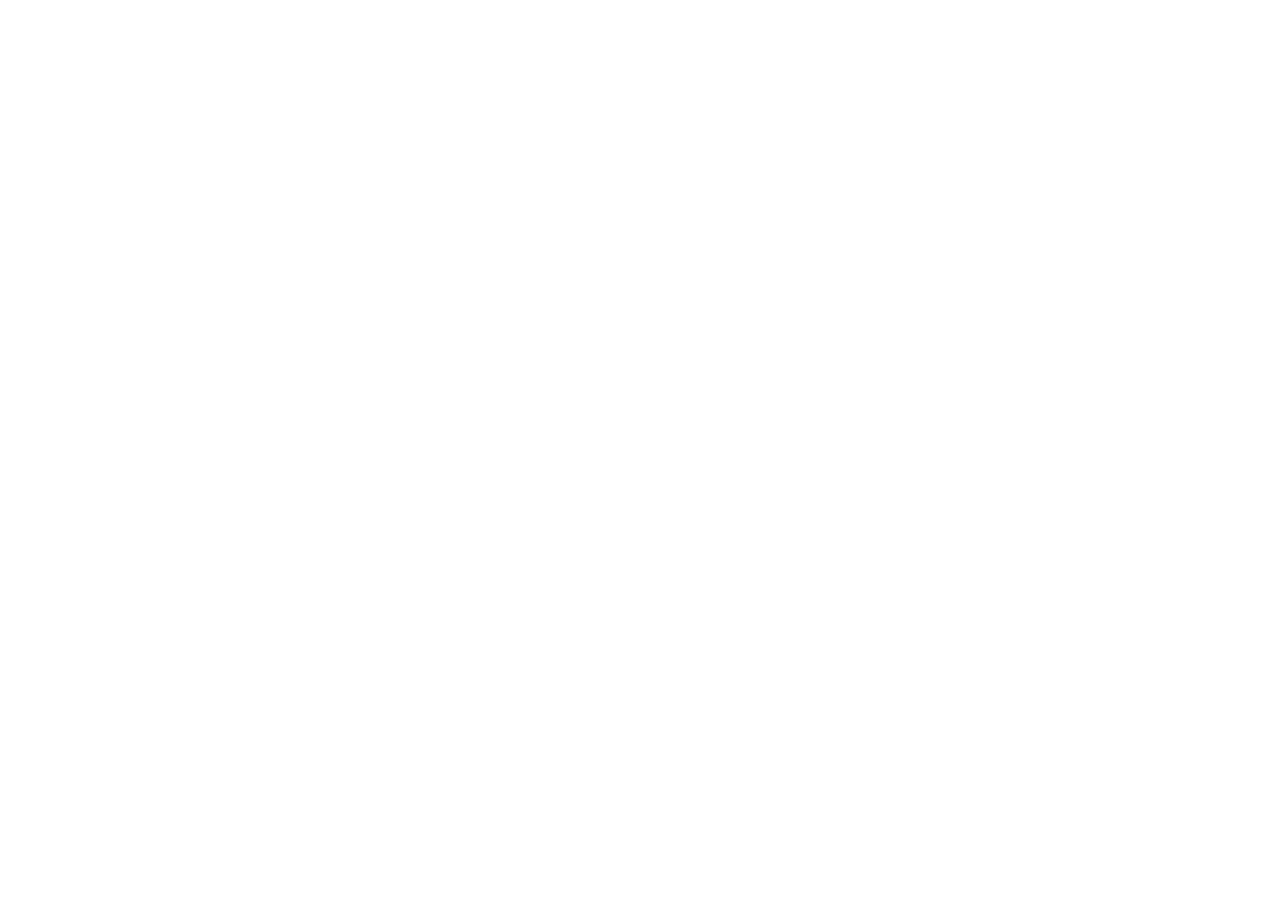
==== index.htm @ 685a70fb "add" ====
<!DOCTYPE html>
<html lang="zh-cn">
<head>
    <meta charset="UTF-8">
    <meta name="viewport" content="width=device-width, initial-scale=1.0">
    <meta http-equiv="X-UA-Compatible" content="ie=edge">
    <title>首页</title>
</head>
<body>
    
</body>
</html>
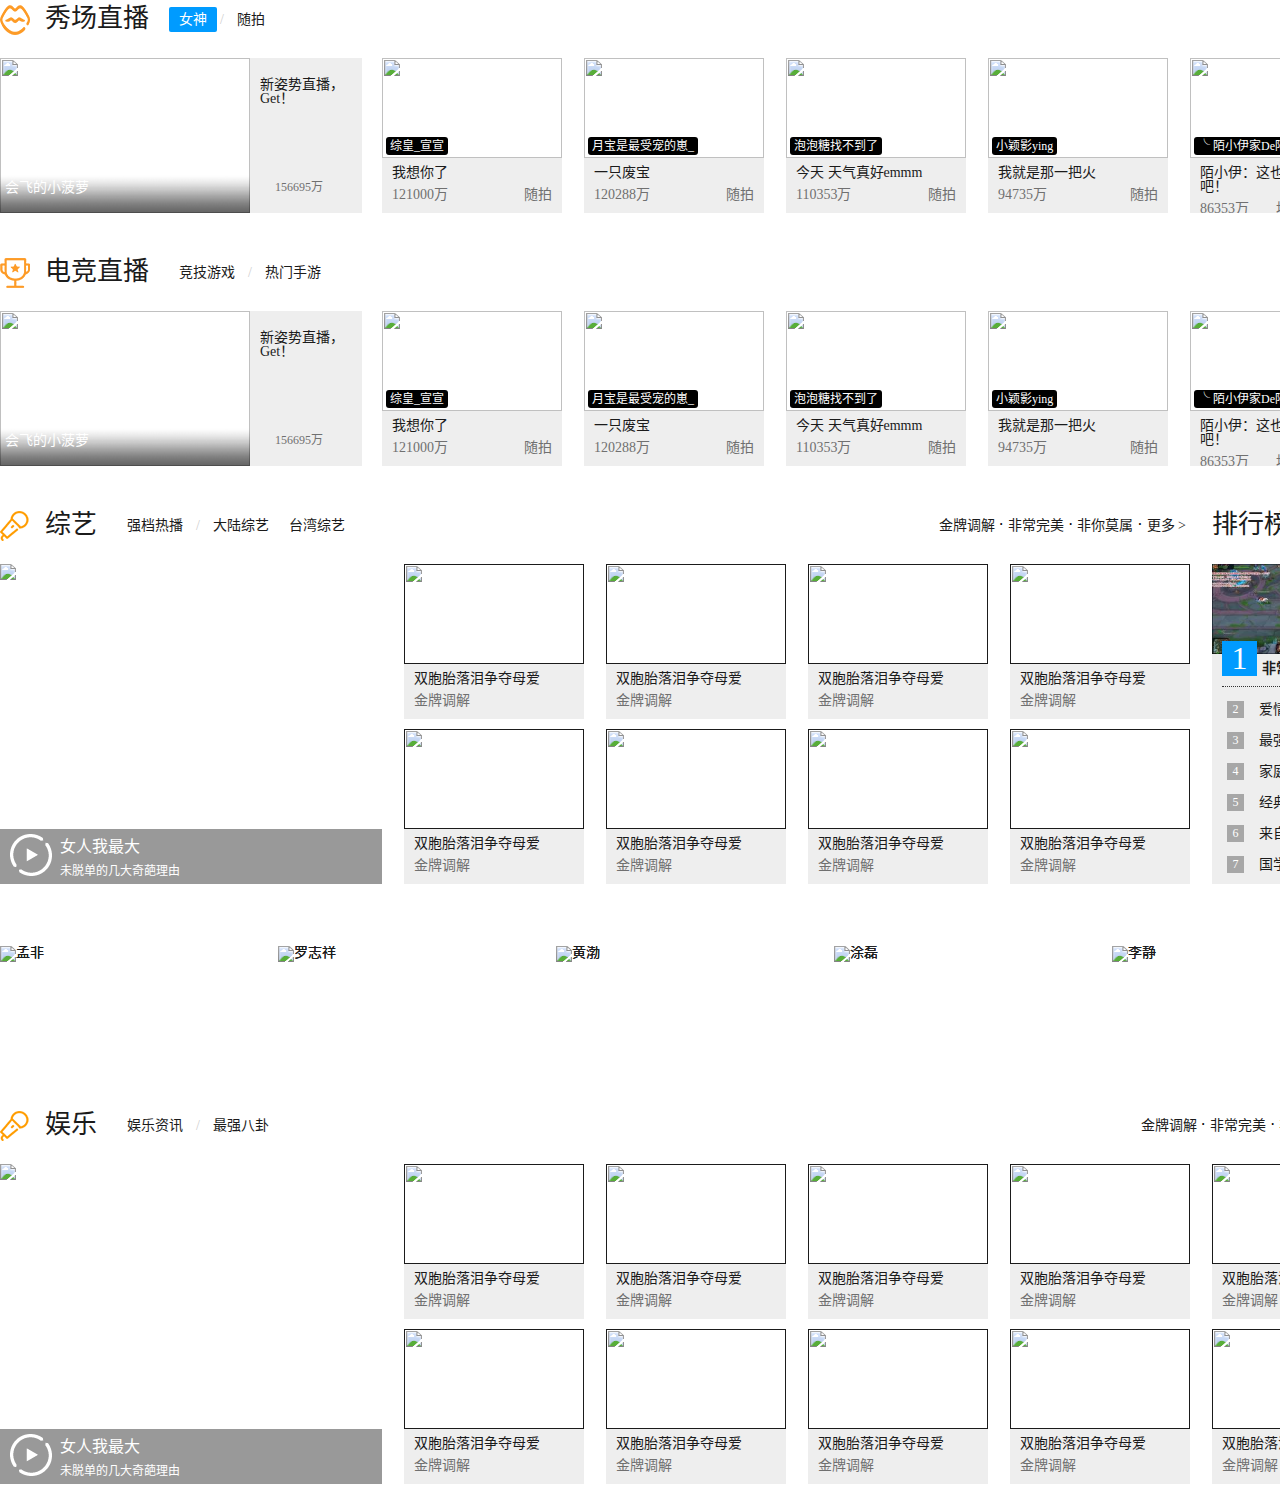
==== commit 93551d0d: "luo" ====
--- a/index.htm
+++ b/index.htm
@@ -1,12 +1,465 @@
 <!DOCTYPE html>
 <html lang="zh-cn">
+
 <head>
     <meta charset="UTF-8">
     <meta name="viewport" content="width=device-width, initial-scale=1.0">
     <meta http-equiv="X-UA-Compatible" content="ie=edge">
     <title>首页</title>
+    <link rel="stylesheet" href="css/reset.css">
+    <link rel="stylesheet" href="css/luo.css">
 </head>
+
 <body>
-    
+    <div class="head clear">
+        <div class="left logo"></div>
+        <div class="search"></div>
+        <div class="right"></div>
+    </div>
+    <div class="main">
+        <!-- 秀场直播 -->
+        <div class="item">
+            <div class="item-tit">
+                <h2 class="item-tit-b"><a href=''>秀场直播</a></h2>
+                <div class="item-tit-tab" id='show1'>
+                    <a href="javasript:null" title="女神">女神</a>
+                    <i>/</i>
+                    <a href="javasript:null" title="随拍">随拍</a>
+                </div>
+            </div>
+            <div class="item-at clear">
+                <div class="left big-pic" id="big-pic">
+                    <!-- <a href="">
+                        <dl>
+                            <dt><img src="http://img2.plures.net/26f1c4cc-f94e-4a3b-bdfc-58ce0015803e">
+                                <p>综皇_宣宣</p>
+                            </dt>
+                            <dd>
+                                <p>无聊，随便播个</p><span class="view">12.09万</span>
+                            </dd>
+                        </dl>
+                    </a> -->
+                </div>
+                <ul class="group-pic" id="girl">
+                   <!-- <li>
+                        <a href="">
+                            <p class="picbox"><img src="http://img2.plures.net/f59df534-d23b-40e9-ac41-c7ebbbab9fcd"
+                                    alt=""><span class="img-up-t">兰妮呢问号__</span></p>
+                            <div class="item-info">
+                                <dl>
+                                    <dt>炸弹周星了解一下</dt>
+                                    <dd><span class="left">12.9万</span><span class="right">随拍</span></dd>
+                                </dl>
+                            </div>
+                        </a>
+                    </li>
+                   -->
+                    
+                </ul>
+            </div>
+        </div>
+        <!-- 电竞直播 -->
+        <div class="item mt40 clear">
+            <div class="item-tit">
+                <h2 class="item-tit-b game"><a href=''>电竞直播</a></h2>
+                <div class="item-tit-tab" class="show2">
+                    <a href="javasript:null">竞技游戏</a>
+                    <i>/</i>
+                    <a href="javasript:null">热门手游</a>
+                </div>
+            </div>
+            <div class="item-at clear">
+                <div class="left big-pic" id="big-pic-game">
+                    <!-- <a href="">
+                        <dl>
+                            <dt><img src="http://img2.plures.net/live/screenshots/2314912/b453/13ee/3bcc/9f2b/ba3d/6c5e/0da9/f4b0_1537432311.jpg?imageView2/1/w/320/h/180">
+                                <p>星空丶叼哥剑圣</p>
+                            </dt>
+                            <dd>
+                                <p>无聊，随便播个</p><span class="view">12.09万</span>
+                            </dd>
+                        </dl>
+                    </a> -->
+                </div>
+                <ul class="group-pic" id="game">
+                    <!-- <li>
+                        <a href="">
+                            <p class="picbox"><img src="http://img2.plures.net/f59df534-d23b-40e9-ac41-c7ebbbab9fcd"
+                                    alt=""><span class="img-up-t">兰妮呢问号__</span></p>
+                            <div class="item-info">
+                                <dl>
+                                    <dt>炸弹周星了解一下</dt>
+                                    <dd><span class="left">12.9万</span><span class="right">随拍</span></dd>
+                                </dl>
+                            </div>
+                        </a>
+                    </li> -->
+               
+                   
+                </ul>
+   
+            </div>
+        </div>
+        <!-- 综艺 -->
+        <div class="item mt40 clear">
+            <div class="left">
+                <div class="item-tit">
+                    <h2 class="item-tit-b recr"><a href=''>综艺</a></h2>
+                    <div class="item-tit-tab">
+                        <a href="javasript:null">强档热播</a>
+                        <i>/</i>
+                        <a href="javasript:null">大陆综艺</a>
+                        <a href="javasript:null">台湾综艺</a>
+                    </div>
+                    <div class="item-tit-right right">
+                        <a href="">金牌调解</a>·<a href="">非常完美</a>·<a href="">非你莫属</a>·<a href="">更多 &gt;</a>
+                    </div>
+                </div>
+                <div class="item-at clear">
+                    <div class="left plus-pic">
+                        <a href="">
+                            <img src="http://sr4.pplive.cn/cms/21/55/8f3efc554780101519e9c3060f33cf07.jpg">
+                            <dl>
+                                <dt>女人我最大</dt>
+                                <dd>未脱单的几大奇葩理由</dd>
+                            </dl>
+                        </a>
+                    </div>
+                    <div class="left two-row">
+                        <ul class="group-pic">
+                            <li>
+                                <a href="">
+                                    <p class="picbox"><img src="http://img2.plures.net/f59df534-d23b-40e9-ac41-c7ebbbab9fcd"
+                                            alt=""></p>
+                                    <div class="item-info">
+                                        <dl>
+                                            <dt>双胞胎落泪争夺母爱</dt>
+                                            <dd>金牌调解</dd>
+                                        </dl>
+                                    </div>
+                                </a>
+                            </li>
+                            <li>
+                                <a href="">
+                                    <p class="picbox"><img src="http://img2.plures.net/f59df534-d23b-40e9-ac41-c7ebbbab9fcd"
+                                            alt=""></p>
+                                    <div class="item-info">
+                                        <dl>
+                                            <dt>双胞胎落泪争夺母爱</dt>
+                                            <dd>金牌调解</dd>
+                                        </dl>
+                                    </div>
+                                </a>
+                            </li>
+                            <li>
+                                <a href="">
+                                    <p class="picbox"><img src="http://img2.plures.net/f59df534-d23b-40e9-ac41-c7ebbbab9fcd"
+                                            alt=""></p>
+                                    <div class="item-info">
+                                        <dl>
+                                            <dt>双胞胎落泪争夺母爱</dt>
+                                            <dd>金牌调解</dd>
+                                        </dl>
+                                    </div>
+                                </a>
+                            </li>
+                            <li>
+                                <a href="">
+                                    <p class="picbox"><img src="http://img2.plures.net/f59df534-d23b-40e9-ac41-c7ebbbab9fcd"
+                                            alt=""></p>
+                                    <div class="item-info">
+                                        <dl>
+                                            <dt>双胞胎落泪争夺母爱</dt>
+                                            <dd>金牌调解</dd>
+                                        </dl>
+                                    </div>
+                                </a>
+                            </li>
+                         
+                        </ul>
+                        <ul class="group-pic">
+                            <li>
+                                <a href="">
+                                    <p class="picbox"><img src="http://img2.plures.net/f59df534-d23b-40e9-ac41-c7ebbbab9fcd"
+                                            alt=""></p>
+                                    <div class="item-info">
+                                        <dl>
+                                            <dt>双胞胎落泪争夺母爱</dt>
+                                            <dd>金牌调解</dd>
+                                        </dl>
+                                    </div>
+                                </a>
+                            </li>
+                            <li>
+                                <a href="">
+                                    <p class="picbox"><img src="http://img2.plures.net/f59df534-d23b-40e9-ac41-c7ebbbab9fcd"
+                                            alt=""></p>
+                                    <div class="item-info">
+                                        <dl>
+                                            <dt>双胞胎落泪争夺母爱</dt>
+                                            <dd>金牌调解</dd>
+                                        </dl>
+                                    </div>
+                                </a>
+                            </li>
+                            <li>
+                                <a href="">
+                                    <p class="picbox"><img src="http://img2.plures.net/f59df534-d23b-40e9-ac41-c7ebbbab9fcd"
+                                            alt=""></p>
+                                    <div class="item-info">
+                                        <dl>
+                                            <dt>双胞胎落泪争夺母爱</dt>
+                                            <dd>金牌调解</dd>
+                                        </dl>
+                                    </div>
+                                </a>
+                            </li>
+                            <li>
+                                <a href="">
+                                    <p class="picbox"><img src="http://img2.plures.net/f59df534-d23b-40e9-ac41-c7ebbbab9fcd"
+                                            alt=""></p>
+                                    <div class="item-info">
+                                        <dl>
+                                            <dt>双胞胎落泪争夺母爱</dt>
+                                            <dd>金牌调解</dd>
+                                        </dl>
+                                    </div>
+                                </a>
+                            </li>
+                         
+                        </ul>
+                      
+                    </div>
+                </div>
+            </div>
+            <div class="right side">
+                <div class="side-tit"><a href=""><strong>排行榜</strong></a><a href="">更多&gt;</a></div>
+                <div class="sidebg">
+                    <div class="side-one">
+                        <a href="">
+                            <img src="img/1 (1).jpg">
+                            <p><span>1</span><dfn>非常完美</dfn></p>
+                        </a>
+                    </div>
+                    <ul class="side-list">
+                        <li><span>2</span><a href="">爱情保卫战</a></li>
+                        <li><span>3</span><a href="">最强综艺</a></li>
+                        <li><span>4</span><a href="">家庭幽默录像</a></li>
+                        <li><span>5</span><a href="">经典传奇</a></li>
+                        <li><span>6</span><a href="">来自星星的你事</a></li>
+                        <li><span>7</span><a href="">国学小名士</a></li>
+                    </ul>
+                </div>
+            </div>
+        </div>
+
+        <!-- banner -->
+
+        <div class="banner mt40 clear">
+            <ul class="cf">
+                <li>
+                    <a href="http://v.pptv.com/show/aiaaLCXHXR4XoZs4.html?rcc_src=www_index" target="_play">
+                        <img src="http://sr2.pplive.cn/cms/42/31/54689d51cab9d074b65115f3189e0665.png" data-src2="http://sr2.pplive.cn/cms/42/31/54689d51cab9d074b65115f3189e0665.png"
+                            alt="孟非" class="people" style="display: block;">
+                        <img src="http://sr4.pplive.cn/cms/24/86/701e5fe103a0275f42787fe4cc74f06f.jpg.webp" data-src2="http://sr4.pplive.cn/cms/24/86/701e5fe103a0275f42787fe4cc74f06f.jpg.webp"
+                            alt="孟非" class="bg" style="display: block;">
+                    </a>
+                </li>
+                <li>
+                    <a href="http://v.pptv.com/show/8XbbWRAicod9CwCg.html?rcc_src=www_index" target="_play">
+                        <img src="http://sr2.pplive.cn/cms/37/30/051a8192c5b541a2fcae0da42bb40bca.png" data-src2="http://sr2.pplive.cn/cms/37/30/051a8192c5b541a2fcae0da42bb40bca.png"
+                            alt="罗志祥" class="people" style="display: block;">
+                        <img src="http://sr3.pplive.cn/cms/32/01/d18ac0437fd0f5bcc88d14fe98b6d00a.png" data-src2="http://sr3.pplive.cn/cms/32/01/d18ac0437fd0f5bcc88d14fe98b6d00a.png"
+                            alt="罗志祥" class="bg" style="display: block;">
+                    </a>
+                </li>
+                <li>
+                    <a href="http://v.pptv.com/show/Stib5N58FdbMWlPw.html?rcc_src=www_index" target="_play">
+                        <img src="http://sr2.pplive.cn/cms/32/15/5daa456f8e3ea045def989bedc5f8826.png" data-src2="http://sr2.pplive.cn/cms/32/15/5daa456f8e3ea045def989bedc5f8826.png"
+                            alt="黄渤" class="people" style="display: block;">
+                        <img src="http://sr1.pplive.cn/cms/57/68/57460900d95db1bd6bdc4eee2f1fbe34.jpg.webp" data-src2="http://sr1.pplive.cn/cms/57/68/57460900d95db1bd6bdc4eee2f1fbe34.jpg.webp"
+                            alt="黄渤" class="bg" style="display: block;">
+                    </a>
+                </li>
+                <li>
+                    <a href="http://v.pptv.com/show/ffVe3ESqGlia7OaE.html?rcc_src=www_index" target="_play">
+                        <img src="http://sr4.pplive.cn/cms/17/93/b298ca0f594b0124489d7c9510d50792.png" data-src2="http://sr4.pplive.cn/cms/17/93/b298ca0f594b0124489d7c9510d50792.png"
+                            alt="涂磊" class="people" style="display: block;">
+                        <img src="http://sr3.pplive.cn/cms/27/54/5f28c595507a606b9a88c7a4c1e52a4e.jpg.webp" data-src2="http://sr3.pplive.cn/cms/27/54/5f28c595507a606b9a88c7a4c1e52a4e.jpg.webp"
+                            alt="涂磊" class="bg" style="display: block;">
+                    </a>
+                </li>
+                <li>
+                    <a href="http://v.pptv.com/show/renGRKwSgsAjoQk.html?rcc_src=www_index" target="_play">
+                        <img src="http://sr1.pplive.cn/cms/23/78/c9cedf6af0d5c3ada56b7a03e5fe348a.png" data-src2="http://sr1.pplive.cn/cms/23/78/c9cedf6af0d5c3ada56b7a03e5fe348a.png"
+                            alt="李静" class="people" style="display: block;">
+                        <img src="http://sr2.pplive.cn/cms/13/08/fa4d5bbf8cf3271342e17d8481a77a60.jpg.webp" data-src2="http://sr2.pplive.cn/cms/13/08/fa4d5bbf8cf3271342e17d8481a77a60.jpg.webp"
+                            alt="李静" class="bg" style="display: block;">
+                    </a>
+                </li>
+            </ul>
+        </div>
+
+    <!-- 娱乐 -->
+    <div class="item mt40 clear">
+        <div class="left">
+            <div class="item-tit">
+                <h2 class="item-tit-b recr"><a href=''>娱乐</a></h2>
+                <div class="item-tit-tab">
+                    <a href="javasript:null">娱乐资讯</a>
+                    <i>/</i>
+                    <a href="javasript:null">最强八卦</a>
+                </div>
+                <div class="item-tit-right right">
+                    <a href="">金牌调解</a>·<a href="">非常完美</a>·<a href="">非你莫属</a>·<a href="">更多 &gt;</a>
+                </div>
+            </div>
+            <div class="item-at clear">
+                <div class="left plus-pic">
+                    <a href="">
+                        <img src="http://sr4.pplive.cn/cms/21/55/8f3efc554780101519e9c3060f33cf07.jpg">
+                        <dl>
+                            <dt>女人我最大</dt>
+                            <dd>未脱单的几大奇葩理由</dd>
+                        </dl>
+                    </a>
+                </div>
+                <div class="left two-row-long">
+                    <ul class="group-pic">
+                        <li>
+                            <a href="">
+                                <p class="picbox"><img src="http://img2.plures.net/f59df534-d23b-40e9-ac41-c7ebbbab9fcd"
+                                        alt=""></p>
+                                <div class="item-info">
+                                    <dl>
+                                        <dt>双胞胎落泪争夺母爱</dt>
+                                        <dd>金牌调解</dd>
+                                    </dl>
+                                </div>
+                            </a>
+                        </li>
+                        <li>
+                            <a href="">
+                                <p class="picbox"><img src="http://img2.plures.net/f59df534-d23b-40e9-ac41-c7ebbbab9fcd"
+                                        alt=""></p>
+                                <div class="item-info">
+                                    <dl>
+                                        <dt>双胞胎落泪争夺母爱</dt>
+                                        <dd>金牌调解</dd>
+                                    </dl>
+                                </div>
+                            </a>
+                        </li>
+                        <li>
+                            <a href="">
+                                <p class="picbox"><img src="http://img2.plures.net/f59df534-d23b-40e9-ac41-c7ebbbab9fcd"
+                                        alt=""></p>
+                                <div class="item-info">
+                                    <dl>
+                                        <dt>双胞胎落泪争夺母爱</dt>
+                                        <dd>金牌调解</dd>
+                                    </dl>
+                                </div>
+                            </a>
+                        </li>
+                        <li>
+                            <a href="">
+                                <p class="picbox"><img src="http://img2.plures.net/f59df534-d23b-40e9-ac41-c7ebbbab9fcd"
+                                        alt=""></p>
+                                <div class="item-info">
+                                    <dl>
+                                        <dt>双胞胎落泪争夺母爱</dt>
+                                        <dd>金牌调解</dd>
+                                    </dl>
+                                </div>
+                            </a>
+                        </li>
+                        <li>
+                            <a href="">
+                                <p class="picbox"><img src="http://img2.plures.net/f59df534-d23b-40e9-ac41-c7ebbbab9fcd"
+                                        alt=""></p>
+                                <div class="item-info">
+                                    <dl>
+                                        <dt>双胞胎落泪争夺母爱</dt>
+                                        <dd>金牌调解</dd>
+                                    </dl>
+                                </div>
+                            </a>
+                        </li>       
+                    </ul>
+                    <ul class="group-pic">
+                        <li>
+                            <a href="">
+                                <p class="picbox"><img src="http://img2.plures.net/f59df534-d23b-40e9-ac41-c7ebbbab9fcd"
+                                        alt=""></p>
+                                <div class="item-info">
+                                    <dl>
+                                        <dt>双胞胎落泪争夺母爱</dt>
+                                        <dd>金牌调解</dd>
+                                    </dl>
+                                </div>
+                            </a>
+                        </li>
+                        <li>
+                            <a href="">
+                                <p class="picbox"><img src="http://img2.plures.net/f59df534-d23b-40e9-ac41-c7ebbbab9fcd"
+                                        alt=""></p>
+                                <div class="item-info">
+                                    <dl>
+                                        <dt>双胞胎落泪争夺母爱</dt>
+                                        <dd>金牌调解</dd>
+                                    </dl>
+                                </div>
+                            </a>
+                        </li>
+                        <li>
+                            <a href="">
+                                <p class="picbox"><img src="http://img2.plures.net/f59df534-d23b-40e9-ac41-c7ebbbab9fcd"
+                                        alt=""></p>
+                                <div class="item-info">
+                                    <dl>
+                                        <dt>双胞胎落泪争夺母爱</dt>
+                                        <dd>金牌调解</dd>
+                                    </dl>
+                                </div>
+                            </a>
+                        </li>
+                        <li>
+                            <a href="">
+                                <p class="picbox"><img src="http://img2.plures.net/f59df534-d23b-40e9-ac41-c7ebbbab9fcd"
+                                        alt=""></p>
+                                <div class="item-info">
+                                    <dl>
+                                        <dt>双胞胎落泪争夺母爱</dt>
+                                        <dd>金牌调解</dd>
+                                    </dl>
+                                </div>
+                            </a>
+                        </li>
+                        <li>
+                            <a href="">
+                                <p class="picbox"><img src="http://img2.plures.net/f59df534-d23b-40e9-ac41-c7ebbbab9fcd"
+                                        alt=""></p>
+                                <div class="item-info">
+                                    <dl>
+                                        <dt>双胞胎落泪争夺母爱</dt>
+                                        <dd>金牌调解</dd>
+                                    </dl>
+                                </div>
+                            </a>
+                        </li>       
+                    </ul>
+
+                </div>
+            </div>
+        </div>
+
+    </div>
+
+
+    </div>
+
+<script src="js/js.js"></script>
 </body>
+
 </html>--- a/css/luo.css
+++ b/css/luo.css
@@ -0,0 +1,355 @@
+a {
+  text-decoration: none;
+  font-size: 14px;
+  color: #1b1b1b;
+}
+a :hover {
+  color: #009bff;
+}
+.mt40 {
+  margin-top: 40px;
+}
+.main {
+  width: 1392px;
+  margin: 0 auto;
+}
+.item-tit {
+  height: 38px;
+  line-height: 38px;
+  margin-bottom: 20px;
+}
+.item-tit .item-tit-b {
+  float: left;
+}
+.item-tit .item-tit-b a {
+  font-size: 26px;
+  display: block;
+  color: #1b1b1b;
+  position: relative;
+  padding-left: 45px;
+}
+.item-tit .item-tit-right a {
+  display: inline-block;
+  margin: 0 4px;
+}
+.item-tit-b a::before {
+  content: '';
+  display: block;
+  width: 30px;
+  height: 30px;
+  margin-right: 15px;
+  background: url('../img/142.png') no-repeat center center;
+  position: absolute;
+  left: 0;
+  top: 5px;
+}
+.game a::before {
+  background: url('../img/144.png');
+}
+.recr a::before {
+  background: url('../img/113.png');
+}
+.item-tit-tab {
+  float: left;
+  margin-left: 20px;
+  margin-top: 7px;
+}
+.item-tit-tab a,
+.item-tit-tab i {
+  float: left;
+  color: #1b1b1b;
+  padding: 0 10px;
+  font-size: 14px;
+  height: 25px;
+  line-height: 25px;
+  transition: background, border-radiou, 0.3s;
+}
+.item-tit-tab i {
+  color: #cfcfcf;
+  padding: 0 3px;
+}
+.item-tit-tab .active {
+  background-color: #009bff;
+  color: #fff;
+  border-radius: 2px;
+}
+.plus-pic {
+  float: left;
+  width: 382px;
+  height: 320px;
+  position: relative;
+  margin-right: 22px;
+}
+.plus-pic dl {
+  position: absolute;
+  bottom: 0;
+  width: 100%;
+  background-color: rgba(0, 0, 0, 0.4);
+  height: 55px ;
+  color: #fff;
+}
+.plus-pic dl dt {
+  font-size: 16px;
+  padding: 10px 0 0 60px;
+  color: #fff;
+}
+.plus-pic dl dd {
+  font-size: 12px;
+  padding: 10px 0 0 60px;
+  color: #fff;
+}
+.plus-pic:hover {
+  opacity: 0.9;
+}
+.plus-pic:hover dl {
+  background: rgba(0, 0, 0, 0.7);
+}
+.plus-pic dl::after {
+  content: '';
+  display: block;
+  position: absolute;
+  top: 5px;
+  left: 10px;
+  width: 42px;
+  height: 42px;
+  background: url('../img/sprite.png') no-repeat -15px 0;
+}
+.big-pic {
+  width: 382px;
+}
+.big-pic dl dt {
+  width: 250px;
+  height: 155px;
+  position: relative;
+  float: left;
+  overflow: hidden;
+}
+.big-pic dl dt img {
+  width: 100%;
+  height: 100%;
+}
+.big-pic dl dt p {
+  position: absolute;
+  bottom: 0;
+  padding: 5px;
+  color: #fff;
+  background: url('../img/bg1.png') no-repeat left bottom;
+  width: 100%;
+  height: 40px;
+  line-height: 40px;
+}
+.big-pic dd {
+  float: left;
+  height: 155px;
+  background-color: #eee;
+  position: relative;
+  overflow: hidden;
+  width: 112px;
+}
+.big-pic dd p {
+  margin: 20px 10px 0;
+  color: #1b1b1b;
+  font-size: 14px;
+}
+.big-pic dd .view {
+  position: absolute;
+  bottom: 20px;
+  color: #707070;
+  padding-left: 25px;
+  font-size: 12px;
+}
+.big-pic dd .view ::before {
+  content: '';
+  height: 13px;
+  width: 15px;
+  background: url('../img/sprite.png') no-repeat 0 -26px;
+  display: block;
+  position: absolute;
+  left: 5px;
+  font-size: 12px;
+}
+.big-pic :hover {
+  opacity: 0.9;
+}
+.big-pic :hover dd p {
+  color: #009bff;
+}
+.two-row {
+  width: 786px;
+  overflow: hidden;
+  position: relative;
+}
+.two-row .group-pic {
+  float: none;
+  width: 830px;
+  overflow: hidden;
+  height: 165px;
+}
+.group-pic {
+  float: left;
+}
+.group-pic li {
+  float: left;
+  width: 180px;
+  margin-right: 22px;
+}
+.group-pic li .picbox {
+  width: 180px;
+  height: 100px;
+  position: relative;
+}
+.group-pic li .picbox span {
+  position: absolute;
+  left: 4px;
+  background-color: #000;
+  border-radius: 3px;
+  padding: 3px 4px;
+  color: #fff;
+  font-size: 12px;
+  bottom: 3px;
+}
+.group-pic li .picbox img {
+  width: 100%;
+  height: 100%;
+}
+.group-pic :hover {
+  opacity: 0.9;
+}
+.group-pic :hover .item-info p {
+  color: #009bff;
+}
+.group-pic .item-info {
+  height: 55px;
+  background-color: #eee;
+  padding: 0 10px;
+  overflow: hidden;
+}
+.group-pic .item-info dl dt {
+  margin: 8px 0;
+}
+.group-pic .item-info dd {
+  color: #707070;
+}
+.group-pic .item-info dd .left {
+  float: left;
+  position: relative;
+  color: #707070;
+}
+.group-pic .item-info dd .left ::after {
+  content: '';
+  height: 13px;
+  width: 15px;
+  background: url('../img/sprite.png') no-repeat 0 -26px;
+  display: block;
+  position: absolute;
+  left: 5px;
+  font-size: 12px;
+}
+.group-pic .item-info dd .right {
+  float: right;
+  color: #707070;
+}
+.side {
+  width: 180px;
+}
+.side .side-tit {
+  margin-bottom: 20px;
+  height: 38px;
+  line-height: 38px;
+}
+.side .side-tit strong {
+  float: left;
+  font-size: 26px;
+  cursor: pointer;
+}
+.side .side-tit a:nth-child(2) {
+  float: right;
+}
+.side .side-one img {
+  width: 100%;
+  height: 90px;
+}
+.side .side-one p {
+  position: relative;
+  margin: 5px 10px 0;
+  padding: 0 0 10px;
+  border-bottom: 1px dotted #333;
+}
+.side .side-one p span {
+  display: block;
+  position: absolute;
+  width: 35px;
+  left: 0;
+  bottom: 10px;
+  text-align: center;
+  line-height: 35px;
+  height: 35px;
+  background-color: #009bff;
+  color: #fff;
+  font-size: 32px;
+}
+.side .side-one p dfn {
+  display: block;
+  margin-left: 40px;
+  font-weight: bold;
+}
+.side .sidebg {
+  background-color: #eee;
+  height: 320px;
+}
+.side .side-list li {
+  margin-top: 14px;
+  line-height: 17px;
+  height: 17px;
+}
+.side .side-list span {
+  width: 17px;
+  height: 17px;
+  float: left;
+  color: #fff;
+  text-align: center;
+  line-height: 16px;
+  font-size: 12px;
+  margin: 0 15px;
+  background-color: #a7a7a7;
+}
+.side .side-list a {
+  float: left;
+}
+.banner ul li {
+  position: relative;
+  float: left;
+  width: 278px;
+  height: 132px;
+  overflow: hidden;
+}
+.banner ul li .people {
+  position: absolute;
+  left: 0;
+  top: 12px;
+  width: 120px;
+  height: 120px;
+  z-index: 2;
+  transition: all 0.3s;
+}
+.banner ul li .bg {
+  position: absolute;
+  width: 278px;
+  height: 120px;
+  left: 0;
+  bottom: 0;
+  z-index: 1;
+}
+.banner ul li a:hover .people {
+  top: 0;
+  width: 132px;
+  height: 132px;
+}
+.two-row-long {
+  width: 988px;
+}
+.two-row-long .group-pic {
+  float: none;
+  width: 1030px;
+  height: 165px;
+}
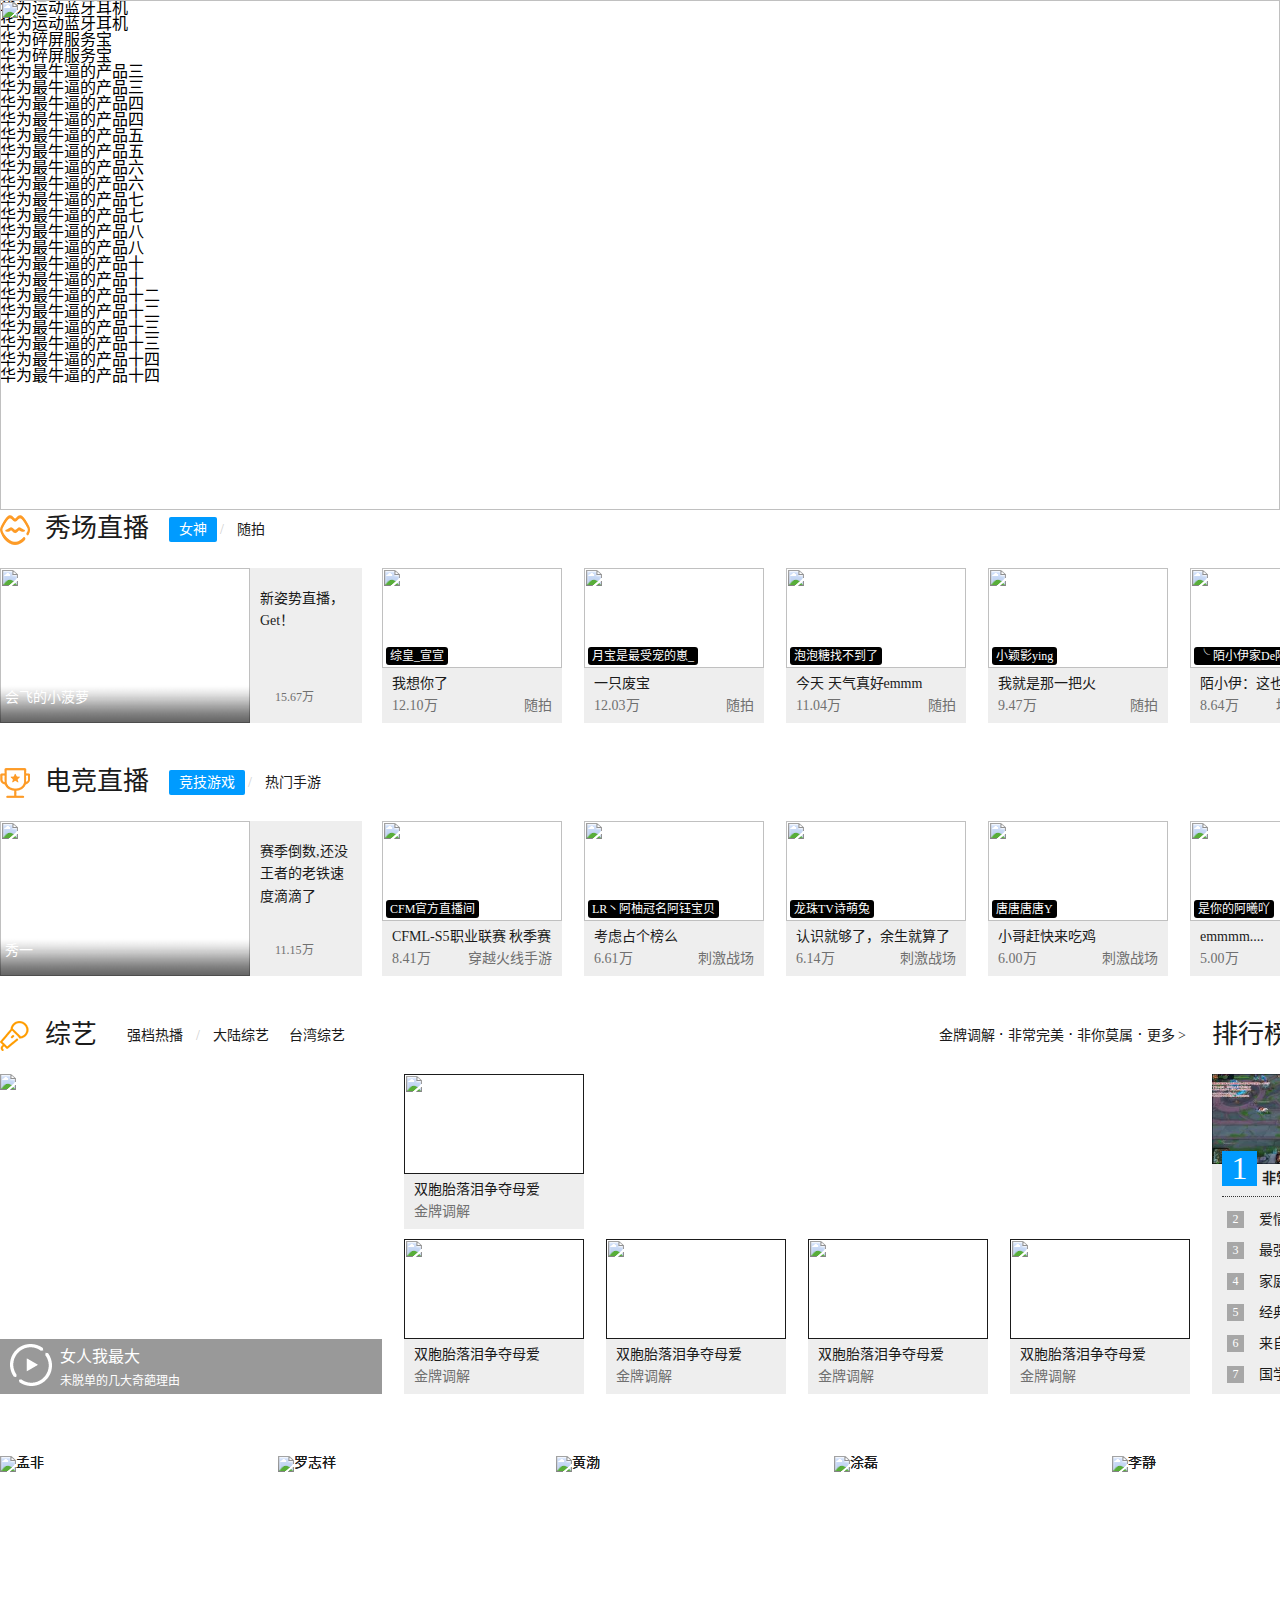
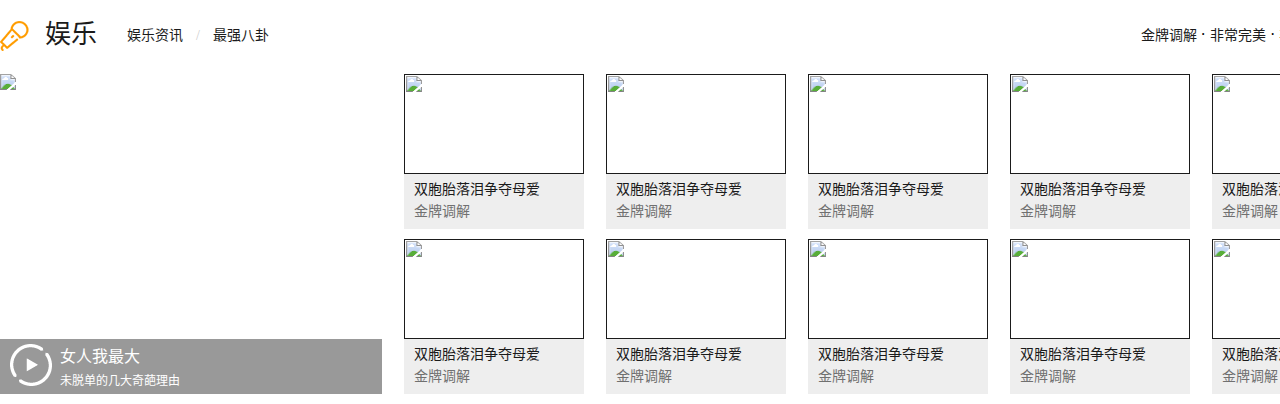
==== commit 0e7e87a1: "luo" ====
--- a/index.htm
+++ b/index.htm
@@ -11,6 +11,25 @@
 </head>
 
 <body>
+<div class="bannerB">
+    <ul id='innerbanner' class="innerbanner">
+        
+        <!--<li><img src="http://sr3.pplive.cn/cms/34/91/76331270e1a34411ab9bf750d2af8abd.jpg.webp" alt=""></li>
+         <li><img src="http://sr1.pplive.cn/cms/13/88/f681a1fe40c7ae4f9192b14993402e31.jpg.webp" alt=""></li>
+        <li><img src="http://sr3.pplive.cn/cms/37/55/f656bc3ca6d9d93388d6385253fe35b7.jpg.webp" alt=""></li>
+        <li><img src="http://sr3.pplive.cn/cms/33/21/d03e4002953b33fea9469037aba0a47f.jpg.webp" alt=""></li>
+        <li><img src="http://sr1.pplive.cn/cms/18/10/46991c893765a57b221328628eedf0d7.jpg.webp" alt=""></li>
+        <li><img src="http://sr4.pplive.cn/cms/10/68/97bd4d3f1b286ed50ea680244071457b.jpg.webp" alt=""></li>
+        <li><img src="http://sr4.pplive.cn/cms/23/06/8d0cd32c7fe00fa966798c8207d24e0d.jpg.webp" alt=""></li>
+        <li><img src="http://sr3.pplive.cn/cms/34/91/76331270e1a34411ab9bf750d2af8abd.jpg.webp" alt=""></li>
+        <li><img src="http://sr3.pplive.cn/cms/19/01/1271518aaf77f6e00c918f20264c7fe3.jpg.webp" alt=""></li>
+        <li><img src="http://sr2.pplive.cn/cms/13/09/f337955b064e0da22223444f13824e51.jpg.webp" alt=""></li> -->
+    </ul>
+    <div class="main"><ul id="Btitle"></ul></div>
+    
+</div>
+
+
     <div class="head clear">
         <div class="left logo"></div>
         <div class="search"></div>
@@ -21,14 +40,14 @@
         <div class="item">
             <div class="item-tit">
                 <h2 class="item-tit-b"><a href=''>秀场直播</a></h2>
-                <div class="item-tit-tab" id='show1'>
+                <div class="item-tit-tab" id='tabBox1'>
                     <a href="javasript:null" title="女神">女神</a>
                     <i>/</i>
                     <a href="javasript:null" title="随拍">随拍</a>
                 </div>
             </div>
             <div class="item-at clear">
-                <div class="left big-pic" id="big-pic">
+                <div class="left big-pic" id="big-pic1">
                     <!-- <a href="">
                         <dl>
                             <dt><img src="http://img2.plures.net/26f1c4cc-f94e-4a3b-bdfc-58ce0015803e">
@@ -62,7 +81,7 @@
         <div class="item mt40 clear">
             <div class="item-tit">
                 <h2 class="item-tit-b game"><a href=''>电竞直播</a></h2>
-                <div class="item-tit-tab" class="show2">
+                <div class="item-tit-tab" id="tabBox2">
                     <a href="javasript:null">竞技游戏</a>
                     <i>/</i>
                     <a href="javasript:null">热门手游</a>
@@ -105,7 +124,7 @@
             <div class="left">
                 <div class="item-tit">
                     <h2 class="item-tit-b recr"><a href=''>综艺</a></h2>
-                    <div class="item-tit-tab">
+                    <div class="item-tit-tab" id="tabBox3">
                         <a href="javasript:null">强档热播</a>
                         <i>/</i>
                         <a href="javasript:null">大陆综艺</a>
@@ -116,7 +135,7 @@
                     </div>
                 </div>
                 <div class="item-at clear">
-                    <div class="left plus-pic">
+                    <div class="left plus-pic" id="big-pic-zongyi">
                         <a href="">
                             <img src="http://sr4.pplive.cn/cms/21/55/8f3efc554780101519e9c3060f33cf07.jpg">
                             <dl>
@@ -126,7 +145,7 @@
                         </a>
                     </div>
                     <div class="left two-row">
-                        <ul class="group-pic">
+                        <ul class="group-pic" id="zongyi">
                             <li>
                                 <a href="">
                                     <p class="picbox"><img src="http://img2.plures.net/f59df534-d23b-40e9-ac41-c7ebbbab9fcd"
@@ -139,42 +158,7 @@
                                     </div>
                                 </a>
                             </li>
-                            <li>
-                                <a href="">
-                                    <p class="picbox"><img src="http://img2.plures.net/f59df534-d23b-40e9-ac41-c7ebbbab9fcd"
-                                            alt=""></p>
-                                    <div class="item-info">
-                                        <dl>
-                                            <dt>双胞胎落泪争夺母爱</dt>
-                                            <dd>金牌调解</dd>
-                                        </dl>
-                                    </div>
-                                </a>
-                            </li>
-                            <li>
-                                <a href="">
-                                    <p class="picbox"><img src="http://img2.plures.net/f59df534-d23b-40e9-ac41-c7ebbbab9fcd"
-                                            alt=""></p>
-                                    <div class="item-info">
-                                        <dl>
-                                            <dt>双胞胎落泪争夺母爱</dt>
-                                            <dd>金牌调解</dd>
-                                        </dl>
-                                    </div>
-                                </a>
-                            </li>
-                            <li>
-                                <a href="">
-                                    <p class="picbox"><img src="http://img2.plures.net/f59df534-d23b-40e9-ac41-c7ebbbab9fcd"
-                                            alt=""></p>
-                                    <div class="item-info">
-                                        <dl>
-                                            <dt>双胞胎落泪争夺母爱</dt>
-                                            <dd>金牌调解</dd>
-                                        </dl>
-                                    </div>
-                                </a>
-                            </li>
+                           
                          
                         </ul>
                         <ul class="group-pic">
@@ -458,8 +442,9 @@
 
 
     </div>
-
+<script src="js/banner.js"></script>
 <script src="js/js.js"></script>
+
 </body>
 
 </html>--- a/css/luo.css
+++ b/css/luo.css
@@ -12,6 +12,22 @@
 .main {
   width: 1392px;
   margin: 0 auto;
+}
+.bannerB {
+  width: 100%;
+  height: 510px;
+  position: relative;
+  overflow: hidden;
+}
+.innerbanner li {
+  position: absolute;
+  top: 0;
+  left: 0;
+  width: 100%;
+}
+.innerbanner li img {
+  width: 100%;
+  height: 510px;
 }
 .item-tit {
   height: 38px;
@@ -85,7 +101,7 @@
   bottom: 0;
   width: 100%;
   background-color: rgba(0, 0, 0, 0.4);
-  height: 55px ;
+  height: 55px;
   color: #fff;
 }
 .plus-pic dl dt {
@@ -150,6 +166,7 @@
   margin: 20px 10px 0;
   color: #1b1b1b;
   font-size: 14px;
+  line-height: 1.6;
 }
 .big-pic dd .view {
   position: absolute;
@@ -226,6 +243,9 @@
 }
 .group-pic .item-info dl dt {
   margin: 8px 0;
+  height: 15px;
+  line-height: 15px;
+  overflow: hidden;
 }
 .group-pic .item-info dd {
   color: #707070;
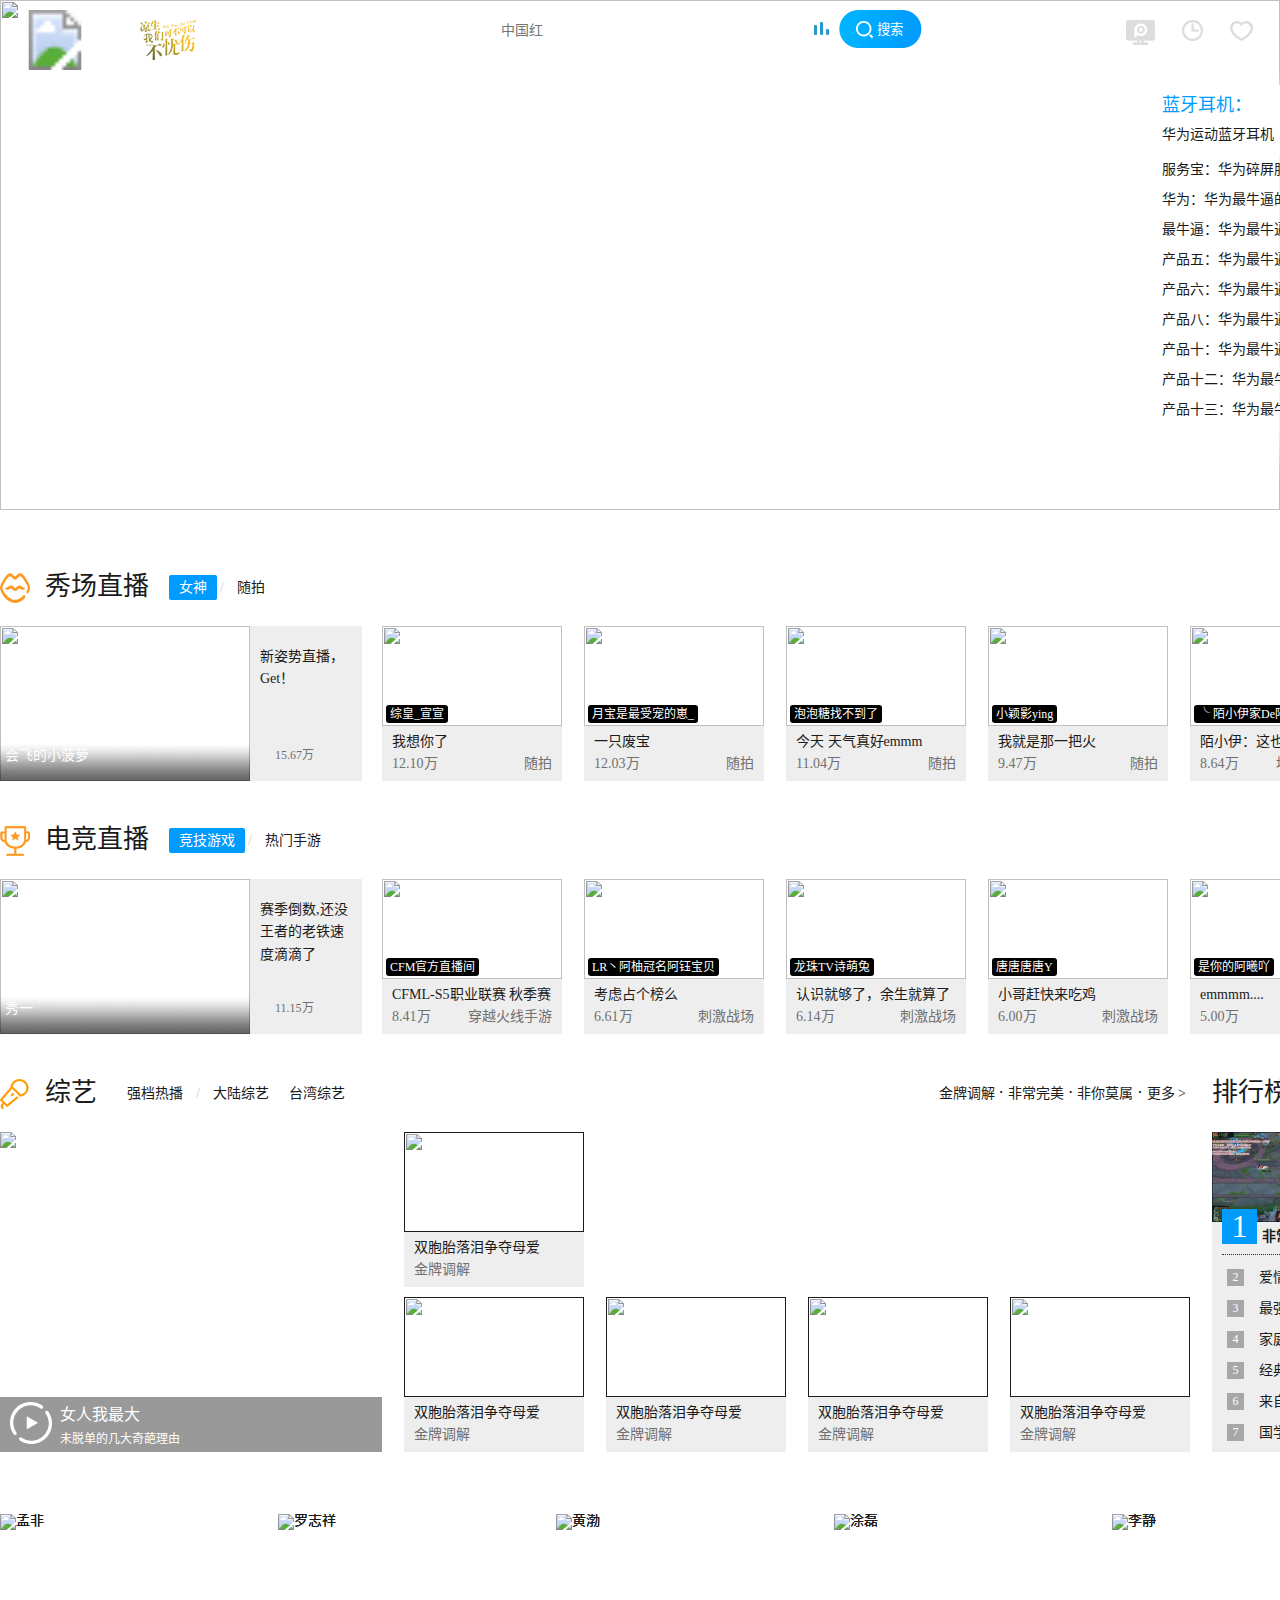
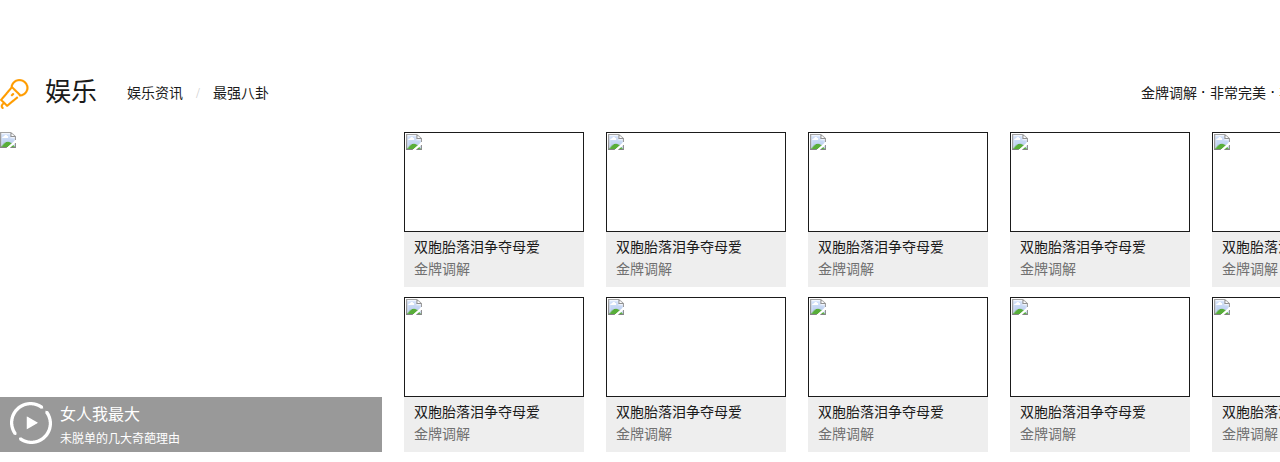
==== commit a3fb57ce: "header" ====
--- a/index.htm
+++ b/index.htm
@@ -11,23 +11,116 @@
 </head>
 
 <body>
-<div class="bannerB">
-    <ul id='innerbanner' class="innerbanner">
-        
-        <!--<li><img src="http://sr3.pplive.cn/cms/34/91/76331270e1a34411ab9bf750d2af8abd.jpg.webp" alt=""></li>
-         <li><img src="http://sr1.pplive.cn/cms/13/88/f681a1fe40c7ae4f9192b14993402e31.jpg.webp" alt=""></li>
-        <li><img src="http://sr3.pplive.cn/cms/37/55/f656bc3ca6d9d93388d6385253fe35b7.jpg.webp" alt=""></li>
-        <li><img src="http://sr3.pplive.cn/cms/33/21/d03e4002953b33fea9469037aba0a47f.jpg.webp" alt=""></li>
-        <li><img src="http://sr1.pplive.cn/cms/18/10/46991c893765a57b221328628eedf0d7.jpg.webp" alt=""></li>
-        <li><img src="http://sr4.pplive.cn/cms/10/68/97bd4d3f1b286ed50ea680244071457b.jpg.webp" alt=""></li>
-        <li><img src="http://sr4.pplive.cn/cms/23/06/8d0cd32c7fe00fa966798c8207d24e0d.jpg.webp" alt=""></li>
-        <li><img src="http://sr3.pplive.cn/cms/34/91/76331270e1a34411ab9bf750d2af8abd.jpg.webp" alt=""></li>
-        <li><img src="http://sr3.pplive.cn/cms/19/01/1271518aaf77f6e00c918f20264c7fe3.jpg.webp" alt=""></li>
-        <li><img src="http://sr2.pplive.cn/cms/13/09/f337955b064e0da22223444f13824e51.jpg.webp" alt=""></li> -->
-    </ul>
-    <div class="main"><ul id="Btitle"></ul></div>
-    
-</div>
+    <header>
+        <div class="main">
+            <svg width="110" height="60" class="left">
+                <image xlink:href="//sr1.pplive.cn/mcms/download/1530240709521.svg" class="white-logo" src="//sr2.pplive.cn/cms/86/51/e0d19fcd7dcd2d75471efa4492aded08.png"
+                    width="110" height="60"></image>
+                <!-- <image xlink:href="//sr1.pplive.cn/mcms/nav/images/1508309758792.svg" class="black-logo" src="//sr1.pplive.cn/mcms/nav/images/1508315302923.png" width="110" height="60"></image> -->
+            </svg>
+            <a href=""><img src="img/lgo1.png" class="left" style="margin-top:10px"></a>
+
+            <div class="search">
+                <div class="inputbox" id="inputbox">
+                    <input type="text" placeholder="中国红">
+                    <a href="##"></a>
+                    <div class="searchTip" id="searchTip">
+
+                    </div>
+                </div>
+                <button type="submit">搜索</button>
+            </div>
+            <div class="right icon-box">
+                <div class="left">
+                    <div class="left" id='dv'>
+                        <a href="">
+                            <i class="device"></i>
+                            <p>客户端</p>
+                        </a>
+                        <div class="dp-device" id="showBox1">
+                            <i class="triangle-border" style="right: 100px;"></i>
+                            <i class="triangle-bkg" style="right: 100px;"></i>
+                            <div class="head-down-pop">
+                                <div class="head-down-pop-container-left">
+                                    <a href="#" tj_id="web_header_download_b"> <img src="img/pc.jpg"> </a>
+
+                                    <p class="head-name">PC客户端</p>
+                                    <p class="head-client-name">流畅稳定<br>极致体验</p>
+                                </div>
+                                <div class="head-line-app">
+                                    <div class="inner"></div>
+                                </div>
+                                <div class="head-down-pop-container-right">
+                                    <div class="head-app-pic"> <img src="img/ewm.jpg"> </div>
+                                    <p class="head-name">手机客户端</p>
+                                    <p class="head-app-name">随时随地<br>想看就看</p>
+                                </div>
+                            </div>
+                        </div>
+                    </div>
+                    <div class="left" id="seeyou">
+                    <a href="">
+                        <i class="see"></i>
+                        看过
+                    </a>
+                    <div class="dp-device" id="showBox2">
+                            <i class="triangle-border" style="right: 187px;"></i>
+                            <i class="triangle-bkg" style="right: 187px;"></i>
+                            <div class="head-down-pop">
+                               <ul> <li>1内容列表</li>
+                                <li>2内容列表</li>
+                                <li>3内容列表</li>
+                                <li>4内容列表</li>
+                                <li>5内容列表</li></ul>
+                            </div>
+                        </div>
+                </div>
+                <div class="left ect" id="ect">
+                    <a href="">
+                        <i class="collect"></i>
+                        收藏
+                    </a>
+                    <div class="dp-device" i id="showBox3">
+                            <i class="triangle-border" style="right: 136px;"></i>
+                            <i class="triangle-bkg" style="right: 136px;"></i>
+                            <div class="head-down-pop">
+                              
+                            </div>
+                        </div>
+                </div>
+
+                <div class="left mymsg" id=msg>
+                    <a href="">
+                        <i class="msg"></i>
+                        消息
+                    </a>
+                    <div class="dp-device" id="showBox4">
+                            <i class="triangle-border" style="right: 90px;"></i>
+                            <i class="triangle-bkg" style="right: 90px;"></i>
+                            <div class="head-down-pop">
+                              
+                            </div>
+                    </div>
+                </div>
+                </div>
+                <div class="loginbtn">
+                    <p><a href="">登录</a>|<a href="">注册</a></p>
+                    <a href="javascript:;" class="membership" id="vip_film_open" tj_id="vip_film_open">注册领好礼</a>
+
+                </div>
+
+            </div>
+
+        </div>
+
+    </header>
+    <div class="bannerB">
+        <ul id='innerbanner' class="innerbanner">
+        </ul>
+        <div class="main">
+            <ul id="Btitle" class="Btitle"></ul>
+        </div>
+    </div>
 
 
     <div class="head clear">
@@ -60,7 +153,7 @@
                     </a> -->
                 </div>
                 <ul class="group-pic" id="girl">
-                   <!-- <li>
+                    <!-- <li>
                         <a href="">
                             <p class="picbox"><img src="http://img2.plures.net/f59df534-d23b-40e9-ac41-c7ebbbab9fcd"
                                     alt=""><span class="img-up-t">兰妮呢问号__</span></p>
@@ -73,7 +166,7 @@
                         </a>
                     </li>
                    -->
-                    
+
                 </ul>
             </div>
         </div>
@@ -113,10 +206,10 @@
                             </div>
                         </a>
                     </li> -->
-               
-                   
+
+
                 </ul>
-   
+
             </div>
         </div>
         <!-- 综艺 -->
@@ -158,8 +251,8 @@
                                     </div>
                                 </a>
                             </li>
-                           
-                         
+
+
                         </ul>
                         <ul class="group-pic">
                             <li>
@@ -210,9 +303,9 @@
                                     </div>
                                 </a>
                             </li>
-                         
+
                         </ul>
-                      
+
                     </div>
                 </div>
             </div>
@@ -284,167 +377,167 @@
             </ul>
         </div>
 
-    <!-- 娱乐 -->
-    <div class="item mt40 clear">
-        <div class="left">
-            <div class="item-tit">
-                <h2 class="item-tit-b recr"><a href=''>娱乐</a></h2>
-                <div class="item-tit-tab">
-                    <a href="javasript:null">娱乐资讯</a>
-                    <i>/</i>
-                    <a href="javasript:null">最强八卦</a>
-                </div>
-                <div class="item-tit-right right">
-                    <a href="">金牌调解</a>·<a href="">非常完美</a>·<a href="">非你莫属</a>·<a href="">更多 &gt;</a>
-                </div>
-            </div>
-            <div class="item-at clear">
-                <div class="left plus-pic">
-                    <a href="">
-                        <img src="http://sr4.pplive.cn/cms/21/55/8f3efc554780101519e9c3060f33cf07.jpg">
-                        <dl>
-                            <dt>女人我最大</dt>
-                            <dd>未脱单的几大奇葩理由</dd>
-                        </dl>
-                    </a>
-                </div>
-                <div class="left two-row-long">
-                    <ul class="group-pic">
-                        <li>
-                            <a href="">
-                                <p class="picbox"><img src="http://img2.plures.net/f59df534-d23b-40e9-ac41-c7ebbbab9fcd"
-                                        alt=""></p>
-                                <div class="item-info">
-                                    <dl>
-                                        <dt>双胞胎落泪争夺母爱</dt>
-                                        <dd>金牌调解</dd>
-                                    </dl>
-                                </div>
-                            </a>
-                        </li>
-                        <li>
-                            <a href="">
-                                <p class="picbox"><img src="http://img2.plures.net/f59df534-d23b-40e9-ac41-c7ebbbab9fcd"
-                                        alt=""></p>
-                                <div class="item-info">
-                                    <dl>
-                                        <dt>双胞胎落泪争夺母爱</dt>
-                                        <dd>金牌调解</dd>
-                                    </dl>
-                                </div>
-                            </a>
-                        </li>
-                        <li>
-                            <a href="">
-                                <p class="picbox"><img src="http://img2.plures.net/f59df534-d23b-40e9-ac41-c7ebbbab9fcd"
-                                        alt=""></p>
-                                <div class="item-info">
-                                    <dl>
-                                        <dt>双胞胎落泪争夺母爱</dt>
-                                        <dd>金牌调解</dd>
-                                    </dl>
-                                </div>
-                            </a>
-                        </li>
-                        <li>
-                            <a href="">
-                                <p class="picbox"><img src="http://img2.plures.net/f59df534-d23b-40e9-ac41-c7ebbbab9fcd"
-                                        alt=""></p>
-                                <div class="item-info">
-                                    <dl>
-                                        <dt>双胞胎落泪争夺母爱</dt>
-                                        <dd>金牌调解</dd>
-                                    </dl>
-                                </div>
-                            </a>
-                        </li>
-                        <li>
-                            <a href="">
-                                <p class="picbox"><img src="http://img2.plures.net/f59df534-d23b-40e9-ac41-c7ebbbab9fcd"
-                                        alt=""></p>
-                                <div class="item-info">
-                                    <dl>
-                                        <dt>双胞胎落泪争夺母爱</dt>
-                                        <dd>金牌调解</dd>
-                                    </dl>
-                                </div>
-                            </a>
-                        </li>       
-                    </ul>
-                    <ul class="group-pic">
-                        <li>
-                            <a href="">
-                                <p class="picbox"><img src="http://img2.plures.net/f59df534-d23b-40e9-ac41-c7ebbbab9fcd"
-                                        alt=""></p>
-                                <div class="item-info">
-                                    <dl>
-                                        <dt>双胞胎落泪争夺母爱</dt>
-                                        <dd>金牌调解</dd>
-                                    </dl>
-                                </div>
-                            </a>
-                        </li>
-                        <li>
-                            <a href="">
-                                <p class="picbox"><img src="http://img2.plures.net/f59df534-d23b-40e9-ac41-c7ebbbab9fcd"
-                                        alt=""></p>
-                                <div class="item-info">
-                                    <dl>
-                                        <dt>双胞胎落泪争夺母爱</dt>
-                                        <dd>金牌调解</dd>
-                                    </dl>
-                                </div>
-                            </a>
-                        </li>
-                        <li>
-                            <a href="">
-                                <p class="picbox"><img src="http://img2.plures.net/f59df534-d23b-40e9-ac41-c7ebbbab9fcd"
-                                        alt=""></p>
-                                <div class="item-info">
-                                    <dl>
-                                        <dt>双胞胎落泪争夺母爱</dt>
-                                        <dd>金牌调解</dd>
-                                    </dl>
-                                </div>
-                            </a>
-                        </li>
-                        <li>
-                            <a href="">
-                                <p class="picbox"><img src="http://img2.plures.net/f59df534-d23b-40e9-ac41-c7ebbbab9fcd"
-                                        alt=""></p>
-                                <div class="item-info">
-                                    <dl>
-                                        <dt>双胞胎落泪争夺母爱</dt>
-                                        <dd>金牌调解</dd>
-                                    </dl>
-                                </div>
-                            </a>
-                        </li>
-                        <li>
-                            <a href="">
-                                <p class="picbox"><img src="http://img2.plures.net/f59df534-d23b-40e9-ac41-c7ebbbab9fcd"
-                                        alt=""></p>
-                                <div class="item-info">
-                                    <dl>
-                                        <dt>双胞胎落泪争夺母爱</dt>
-                                        <dd>金牌调解</dd>
-                                    </dl>
-                                </div>
-                            </a>
-                        </li>       
-                    </ul>
-
-                </div>
-            </div>
-        </div>
+        <!-- 娱乐 -->
+        <div class="item mt40 clear">
+            <div class="left">
+                <div class="item-tit">
+                    <h2 class="item-tit-b recr"><a href=''>娱乐</a></h2>
+                    <div class="item-tit-tab">
+                        <a href="javasript:null">娱乐资讯</a>
+                        <i>/</i>
+                        <a href="javasript:null">最强八卦</a>
+                    </div>
+                    <div class="item-tit-right right">
+                        <a href="">金牌调解</a>·<a href="">非常完美</a>·<a href="">非你莫属</a>·<a href="">更多 &gt;</a>
+                    </div>
+                </div>
+                <div class="item-at clear">
+                    <div class="left plus-pic">
+                        <a href="">
+                            <img src="http://sr4.pplive.cn/cms/21/55/8f3efc554780101519e9c3060f33cf07.jpg">
+                            <dl>
+                                <dt>女人我最大</dt>
+                                <dd>未脱单的几大奇葩理由</dd>
+                            </dl>
+                        </a>
+                    </div>
+                    <div class="left two-row-long">
+                        <ul class="group-pic">
+                            <li>
+                                <a href="">
+                                    <p class="picbox"><img src="http://img2.plures.net/f59df534-d23b-40e9-ac41-c7ebbbab9fcd"
+                                            alt=""></p>
+                                    <div class="item-info">
+                                        <dl>
+                                            <dt>双胞胎落泪争夺母爱</dt>
+                                            <dd>金牌调解</dd>
+                                        </dl>
+                                    </div>
+                                </a>
+                            </li>
+                            <li>
+                                <a href="">
+                                    <p class="picbox"><img src="http://img2.plures.net/f59df534-d23b-40e9-ac41-c7ebbbab9fcd"
+                                            alt=""></p>
+                                    <div class="item-info">
+                                        <dl>
+                                            <dt>双胞胎落泪争夺母爱</dt>
+                                            <dd>金牌调解</dd>
+                                        </dl>
+                                    </div>
+                                </a>
+                            </li>
+                            <li>
+                                <a href="">
+                                    <p class="picbox"><img src="http://img2.plures.net/f59df534-d23b-40e9-ac41-c7ebbbab9fcd"
+                                            alt=""></p>
+                                    <div class="item-info">
+                                        <dl>
+                                            <dt>双胞胎落泪争夺母爱</dt>
+                                            <dd>金牌调解</dd>
+                                        </dl>
+                                    </div>
+                                </a>
+                            </li>
+                            <li>
+                                <a href="">
+                                    <p class="picbox"><img src="http://img2.plures.net/f59df534-d23b-40e9-ac41-c7ebbbab9fcd"
+                                            alt=""></p>
+                                    <div class="item-info">
+                                        <dl>
+                                            <dt>双胞胎落泪争夺母爱</dt>
+                                            <dd>金牌调解</dd>
+                                        </dl>
+                                    </div>
+                                </a>
+                            </li>
+                            <li>
+                                <a href="">
+                                    <p class="picbox"><img src="http://img2.plures.net/f59df534-d23b-40e9-ac41-c7ebbbab9fcd"
+                                            alt=""></p>
+                                    <div class="item-info">
+                                        <dl>
+                                            <dt>双胞胎落泪争夺母爱</dt>
+                                            <dd>金牌调解</dd>
+                                        </dl>
+                                    </div>
+                                </a>
+                            </li>
+                        </ul>
+                        <ul class="group-pic">
+                            <li>
+                                <a href="">
+                                    <p class="picbox"><img src="http://img2.plures.net/f59df534-d23b-40e9-ac41-c7ebbbab9fcd"
+                                            alt=""></p>
+                                    <div class="item-info">
+                                        <dl>
+                                            <dt>双胞胎落泪争夺母爱</dt>
+                                            <dd>金牌调解</dd>
+                                        </dl>
+                                    </div>
+                                </a>
+                            </li>
+                            <li>
+                                <a href="">
+                                    <p class="picbox"><img src="http://img2.plures.net/f59df534-d23b-40e9-ac41-c7ebbbab9fcd"
+                                            alt=""></p>
+                                    <div class="item-info">
+                                        <dl>
+                                            <dt>双胞胎落泪争夺母爱</dt>
+                                            <dd>金牌调解</dd>
+                                        </dl>
+                                    </div>
+                                </a>
+                            </li>
+                            <li>
+                                <a href="">
+                                    <p class="picbox"><img src="http://img2.plures.net/f59df534-d23b-40e9-ac41-c7ebbbab9fcd"
+                                            alt=""></p>
+                                    <div class="item-info">
+                                        <dl>
+                                            <dt>双胞胎落泪争夺母爱</dt>
+                                            <dd>金牌调解</dd>
+                                        </dl>
+                                    </div>
+                                </a>
+                            </li>
+                            <li>
+                                <a href="">
+                                    <p class="picbox"><img src="http://img2.plures.net/f59df534-d23b-40e9-ac41-c7ebbbab9fcd"
+                                            alt=""></p>
+                                    <div class="item-info">
+                                        <dl>
+                                            <dt>双胞胎落泪争夺母爱</dt>
+                                            <dd>金牌调解</dd>
+                                        </dl>
+                                    </div>
+                                </a>
+                            </li>
+                            <li>
+                                <a href="">
+                                    <p class="picbox"><img src="http://img2.plures.net/f59df534-d23b-40e9-ac41-c7ebbbab9fcd"
+                                            alt=""></p>
+                                    <div class="item-info">
+                                        <dl>
+                                            <dt>双胞胎落泪争夺母爱</dt>
+                                            <dd>金牌调解</dd>
+                                        </dl>
+                                    </div>
+                                </a>
+                            </li>
+                        </ul>
+
+                    </div>
+                </div>
+            </div>
+
+        </div>
+
 
     </div>
-
-
-    </div>
-<script src="js/banner.js"></script>
-<script src="js/js.js"></script>
-
+    <script src="js/js.js"></script>
+    <script src="js/jquery.min.js"></script>
+    <script src="js/top.js"></script>
 </body>
 
 </html>--- a/css/luo.css
+++ b/css/luo.css
@@ -13,11 +13,327 @@
   width: 1392px;
   margin: 0 auto;
 }
+header {
+  position: absolute;
+  width: 100%;
+  z-index: 11;
+}
+header .main {
+  position: relative;
+}
+.search {
+  width: 455px;
+  margin: 10px auto;
+  background: url("../img/bg8.png") no-repeat left top;
+  height: 38px;
+  border-radius: 50px;
+  color: #fff;
+  position: relative;
+}
+.search .inputbox {
+  padding: 0 30px;
+  float: left;
+  width: 310px;
+  position: relative;
+}
+.search .inputbox input {
+  border: none;
+  background: none;
+  color: #fff;
+  font-size: 14px;
+  line-height: 38px;
+  width: 100%;
+}
+.search .inputbox input:focus {
+  outline: none;
+}
+.search .inputbox a {
+  display: block;
+  position: absolute;
+  right: 0;
+  width: 14px;
+  height: 14px;
+  padding: 11px 8px;
+  top: 0;
+  background: url("../img/header-icon.png") no-repeat;
+  background-position: 0 -350px;
+}
+.search button {
+  border: none;
+  background: url('../img/header-icon.png') no-repeat;
+  background-position: -2px -872px;
+  width: 85px;
+  height: 38px;
+  padding-left: 24px;
+  color: #fff;
+  text-align: center;
+  line-height: 38px;
+  float: right;
+}
+.icon-box {
+  position: absolute;
+  right: 0;
+  top: 10px;
+  color: #fff;
+}
+.icon-box .left a {
+  float: left;
+  margin-left: 20px;
+  text-align: center;
+  color: #fff;
+}
+.icon-box .left a:hover {
+  opacity: 0.8;
+}
+.icon-box .left .device {
+  display: block;
+  width: 29px;
+  height: 25px;
+  margin: 0 auto 2px;
+  vertical-align: -2px;
+  overflow: hidden;
+  background: url('../img/header-icon.png') no-repeat;
+  background-position: -116px -251px;
+}
+.icon-box .left .see {
+  display: block;
+  width: 29px;
+  height: 25px;
+  margin: 0 auto 2px;
+  vertical-align: -2px;
+  overflow: hidden;
+  background: url('../img/header-icon.png') no-repeat;
+  background-position: -116px -251px;
+  background-position: -118px -197px;
+}
+.icon-box .left .collect {
+  display: block;
+  width: 29px;
+  height: 25px;
+  margin: 0 auto 2px;
+  vertical-align: -2px;
+  overflow: hidden;
+  background: url('../img/header-icon.png') no-repeat;
+  background-position: -116px -251px;
+  background-position: -119px -224px;
+}
+.icon-box .left .msg {
+  display: block;
+  width: 29px;
+  height: 25px;
+  margin: 0 auto 2px;
+  vertical-align: -2px;
+  overflow: hidden;
+  background: url('../img/header-icon.png') no-repeat;
+  background-position: -116px -251px;
+  background-position: -118px -276px;
+}
+.icon-box .loginbtn {
+  float: left;
+  margin-left: 20px;
+  margin-top: 6px;
+}
+.icon-box .loginbtn p a {
+  color: #FFF;
+}
+.icon-box .loginbtn .membership {
+  display: inline-block;
+  margin-left: 0;
+  width: auto;
+  max-width: 100px;
+  padding: 1px 2px;
+  line-height: 15px;
+  height: 15px;
+  text-align: center;
+  background: #ff9c00;
+  border-radius: 3px;
+  color: #fff;
+  font-size: 12px;
+  overflow: hidden;
+  margin-top: 3px;
+}
+.dp-device {
+  position: absolute;
+  width: 306px;
+  height: 190px;
+  background: #fff;
+  padding: 15px;
+  border-top: 2px solid #009bff;
+  box-shadow: 1px 1px 10px #eee;
+  top: 52px;
+  left: -185px;
+  z-index: 150;
+}
+.dp-device .triangle-border {
+  position: absolute;
+  width: 0;
+  height: 0;
+  border-color: transparent transparent #009bff;
+  border-style: dashed dashed solid;
+  right: 148px;
+  overflow: hidden;
+}
+.dp-device .triangle-bkg {
+  border-width: 8px;
+  top: -16px;
+  z-index: 2;
+  position: absolute;
+  width: 0;
+  height: 0;
+  border-color: transparent transparent #009bff;
+  border-style: dashed dashed solid;
+  right: 148px;
+  overflow: hidden;
+}
+#dv .dp-device {
+  display: none;
+}
+.g-1408-hd .head-down-pop .head-name {
+  width: 100px;
+  text-align: center;
+  font-size: 18px;
+  color: #434343;
+  height: 35px;
+  line-height: 40px;
+}
+.head-app-name,
+.head-client-name {
+  min-width: 50px;
+  max-width: 70px;
+  max-height: 40px;
+  margin: 0 auto;
+  font-size: 14px;
+  color: #959595;
+  overflow: hidden;
+  line-height: 1.6;
+}
+.head-down-pop-container-left {
+  float: left;
+  text-align: center;
+}
+.head-down-pop-container-left overflow:hidden .head-client-pic {
+  width: 101px;
+  height: 100px;
+  text-align: center;
+  margin: 0 auto;
+}
+.head-down-pop-container-left overflow:hidden .head-client-pic a {
+  display: block;
+  width: 101px;
+  height: 88px;
+  position: relative;
+}
+.head-down-pop-container-left overflow:hidden .head-client-pic img {
+  width: 54px;
+  height: 69px;
+  text-align: center;
+  position: absolute;
+  left: 30px;
+  top: 10px;
+}
+.head-down-pop-container-right {
+  float: right;
+  width: 100px;
+  text-align: center;
+  overflow: hidden;
+}
+.head-down-pop-container-right img {
+  width: 90px;
+  height: 90px;
+  position: absolute;
+  left: 5px;
+  top: 5px;
+}
+.head-down-pop-container-right .head-app-pic {
+  width: 100px;
+  height: 100px;
+  position: relative;
+}
+.head-line-app {
+  width: 2px;
+  float: left;
+  height: 170px;
+  overflow: hidden;
+  margin-left: 40px;
+}
+.head-line-app .inner {
+  width: 2px;
+  height: 170px;
+  background: #f3f3f3;
+}
+#seeyou {
+  color: #000;
+}
+#seeyou .dp-device {
+  left: -45px;
+  display: none;
+}
+.ect .dp-device {
+  left: -45px;
+  display: none;
+}
+.mymsg .dp-device {
+  left: -44px;
+  display: none;
+}
+.searchTip {
+  display: none;
+  overflow: hidden;
+  border-left: 1px solid #30b7ec;
+  border-right: 1px solid #30b7ec;
+  border-bottom: 1px solid #30b7ec;
+  background: #fff;
+  width: 360px;
+  position: absolute;
+  top: 38px;
+  height: 200px;
+  left: 13px;
+}
 .bannerB {
   width: 100%;
   height: 510px;
   position: relative;
   overflow: hidden;
+}
+.bannerB .main {
+  position: relative;
+  z-index: 10;
+}
+.bannerB .main .Btitle {
+  position: absolute;
+  right: 0;
+  top: 50px;
+  height: 400px;
+  width: 250px;
+  background: url('../img/bg4.png') no-repeat left top;
+  padding: 35px 0;
+}
+.bannerB .main .Btitle li {
+  display: block;
+}
+.bannerB .main .Btitle li a {
+  overflow: hidden;
+  padding: 0 20px;
+  height: 30px;
+  line-height: 30px;
+  display: block;
+}
+.bannerB .main .Btitle .active {
+  background-color: #fff;
+  padding: 5px 0;
+}
+.bannerB .main .Btitle .active a {
+  height: auto;
+  overflow: auto;
+}
+.bannerB .main .Btitle .active .btit {
+  display: block;
+  font-size: 18px;
+  color: #009bff;
+}
+.innerbanner {
+  position: relative;
+  z-index: 9;
 }
 .innerbanner li {
   position: absolute;
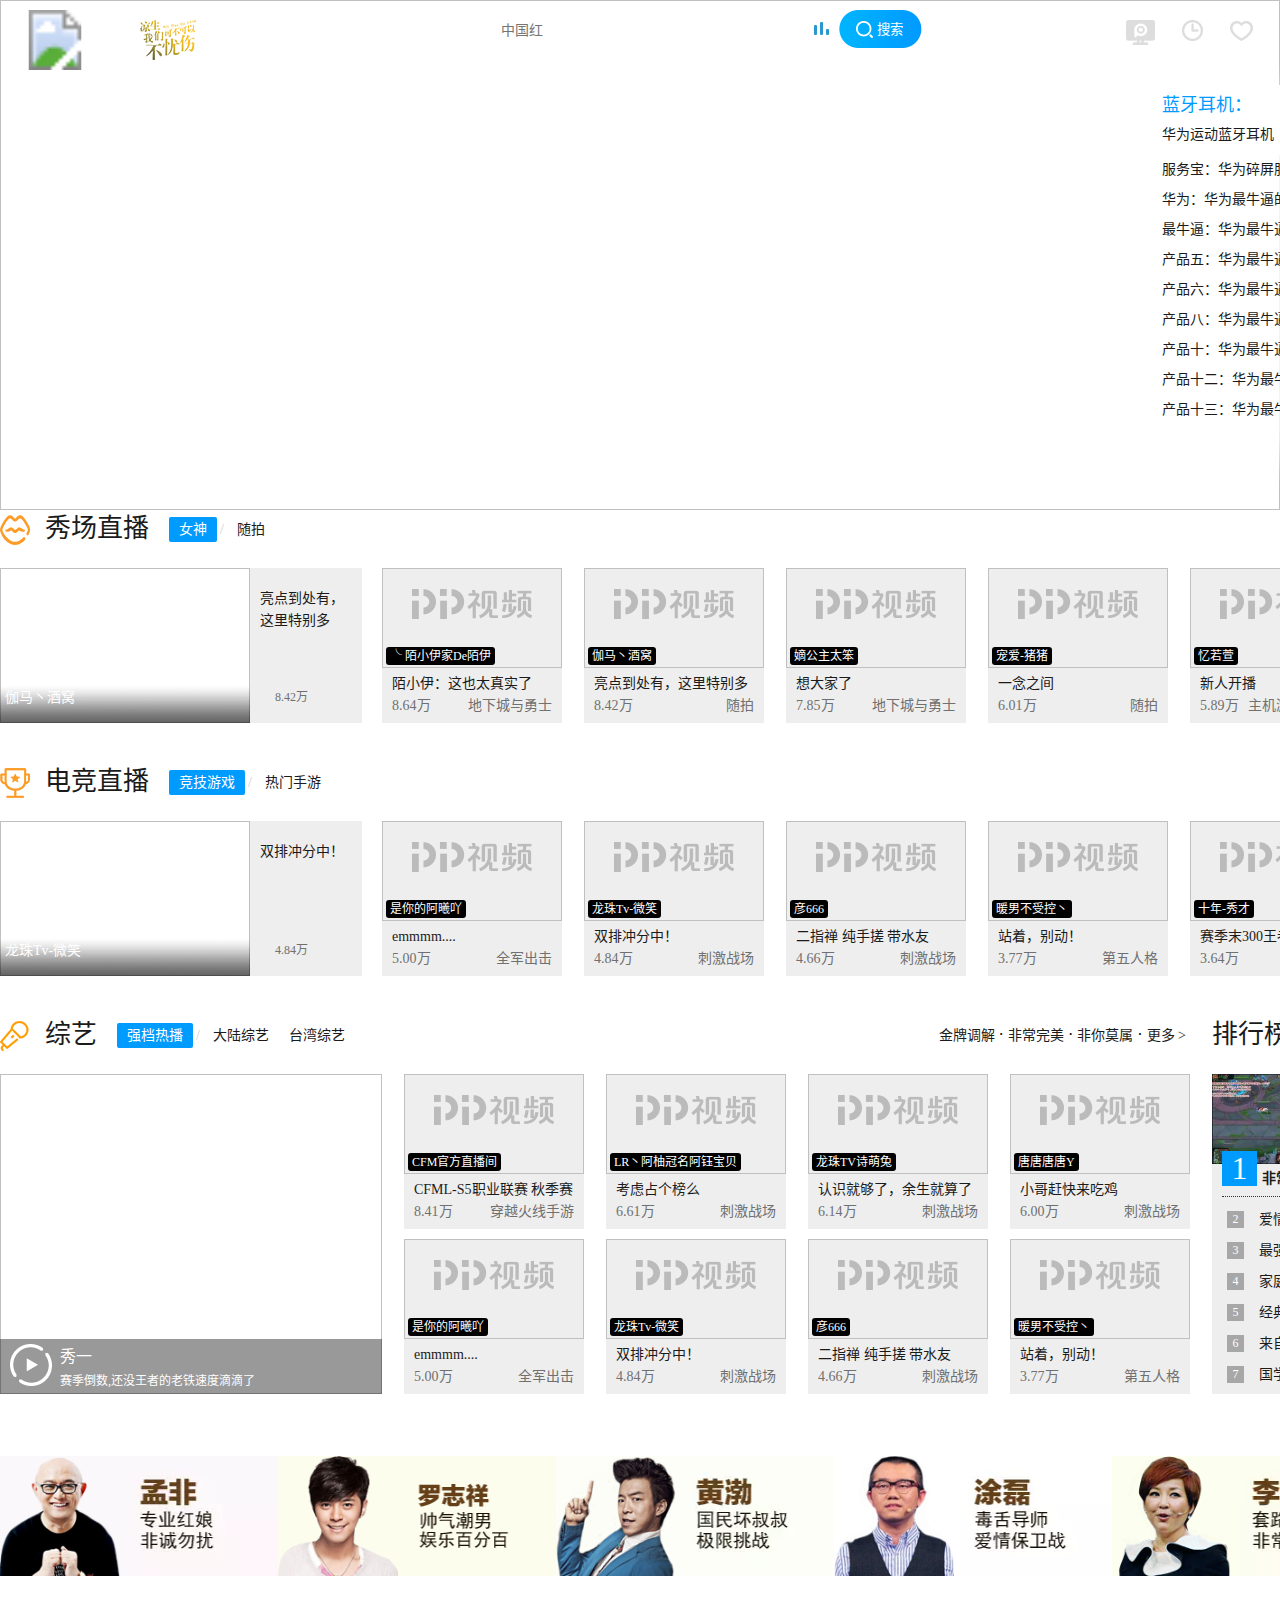
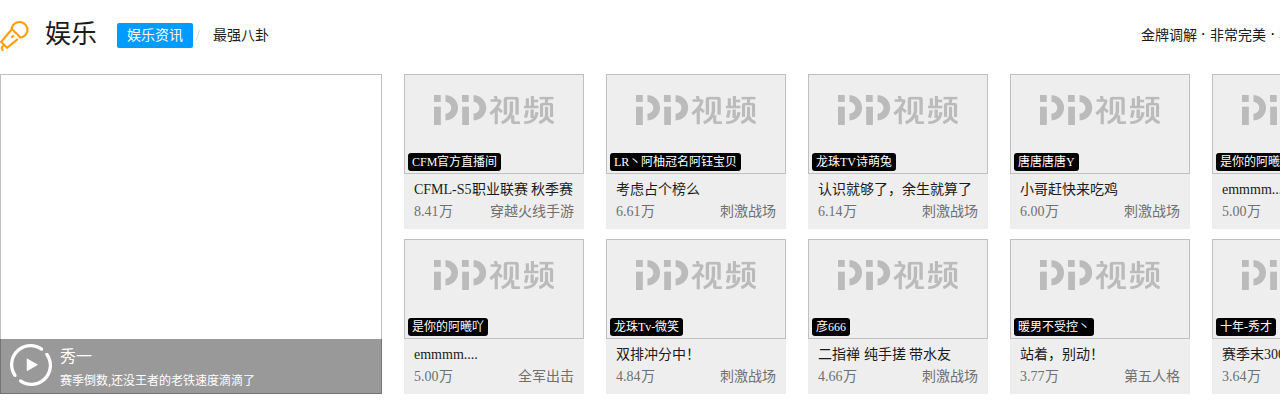
==== commit 01e4423d: "预加载完善" ====
--- a/index.htm
+++ b/index.htm
@@ -13,23 +13,25 @@
 <body>
     <header>
         <div class="main">
+            <!-- logo -->
             <svg width="110" height="60" class="left">
                 <image xlink:href="//sr1.pplive.cn/mcms/download/1530240709521.svg" class="white-logo" src="//sr2.pplive.cn/cms/86/51/e0d19fcd7dcd2d75471efa4492aded08.png"
                     width="110" height="60"></image>
-                <!-- <image xlink:href="//sr1.pplive.cn/mcms/nav/images/1508309758792.svg" class="black-logo" src="//sr1.pplive.cn/mcms/nav/images/1508315302923.png" width="110" height="60"></image> -->
             </svg>
             <a href=""><img src="img/lgo1.png" class="left" style="margin-top:10px"></a>
-
+            <!-- 搜索 -->
             <div class="search">
                 <div class="inputbox" id="inputbox">
                     <input type="text" placeholder="中国红">
                     <a href="##"></a>
+                    <!-- 搜索提示 -->
                     <div class="searchTip" id="searchTip">
 
                     </div>
                 </div>
                 <button type="submit">搜索</button>
             </div>
+            <!-- 头部右侧图标等 -->
             <div class="right icon-box">
                 <div class="left">
                     <div class="left" id='dv'>
@@ -112,8 +114,8 @@
             </div>
 
         </div>
-
     </header>
+<!-- 大图 -->
     <div class="bannerB">
         <ul id='innerbanner' class="innerbanner">
         </ul>
@@ -122,12 +124,6 @@
         </div>
     </div>
 
-
-    <div class="head clear">
-        <div class="left logo"></div>
-        <div class="search"></div>
-        <div class="right"></div>
-    </div>
     <div class="main">
         <!-- 秀场直播 -->
         <div class="item">
@@ -153,20 +149,7 @@
                     </a> -->
                 </div>
                 <ul class="group-pic" id="girl">
-                    <!-- <li>
-                        <a href="">
-                            <p class="picbox"><img src="http://img2.plures.net/f59df534-d23b-40e9-ac41-c7ebbbab9fcd"
-                                    alt=""><span class="img-up-t">兰妮呢问号__</span></p>
-                            <div class="item-info">
-                                <dl>
-                                    <dt>炸弹周星了解一下</dt>
-                                    <dd><span class="left">12.9万</span><span class="right">随拍</span></dd>
-                                </dl>
-                            </div>
-                        </a>
-                    </li>
-                   -->
-
+                    
                 </ul>
             </div>
         </div>
@@ -175,40 +158,17 @@
             <div class="item-tit">
                 <h2 class="item-tit-b game"><a href=''>电竞直播</a></h2>
                 <div class="item-tit-tab" id="tabBox2">
-                    <a href="javasript:null">竞技游戏</a>
+                    <a href="javasript:null" title="竞技游戏">竞技游戏</a>
                     <i>/</i>
-                    <a href="javasript:null">热门手游</a>
+                    <a href="javasript:null"  title="热门手游">热门手游</a>
                 </div>
             </div>
             <div class="item-at clear">
                 <div class="left big-pic" id="big-pic-game">
-                    <!-- <a href="">
-                        <dl>
-                            <dt><img src="http://img2.plures.net/live/screenshots/2314912/b453/13ee/3bcc/9f2b/ba3d/6c5e/0da9/f4b0_1537432311.jpg?imageView2/1/w/320/h/180">
-                                <p>星空丶叼哥剑圣</p>
-                            </dt>
-                            <dd>
-                                <p>无聊，随便播个</p><span class="view">12.09万</span>
-                            </dd>
-                        </dl>
-                    </a> -->
+                    
                 </div>
                 <ul class="group-pic" id="game">
-                    <!-- <li>
-                        <a href="">
-                            <p class="picbox"><img src="http://img2.plures.net/f59df534-d23b-40e9-ac41-c7ebbbab9fcd"
-                                    alt=""><span class="img-up-t">兰妮呢问号__</span></p>
-                            <div class="item-info">
-                                <dl>
-                                    <dt>炸弹周星了解一下</dt>
-                                    <dd><span class="left">12.9万</span><span class="right">随拍</span></dd>
-                                </dl>
-                            </div>
-                        </a>
-                    </li> -->
-
-
-                </ul>
+                  </ul>
 
             </div>
         </div>
@@ -218,93 +178,20 @@
                 <div class="item-tit">
                     <h2 class="item-tit-b recr"><a href=''>综艺</a></h2>
                     <div class="item-tit-tab" id="tabBox3">
-                        <a href="javasript:null">强档热播</a>
+                        <a href="javasript:null" title="强档热播">强档热播</a>
                         <i>/</i>
-                        <a href="javasript:null">大陆综艺</a>
-                        <a href="javasript:null">台湾综艺</a>
+                        <a href="javasript:null" title="大陆综艺">大陆综艺</a>
+                        <a href="javasript:null" title="台湾综艺">台湾综艺</a>
                     </div>
                     <div class="item-tit-right right">
                         <a href="">金牌调解</a>·<a href="">非常完美</a>·<a href="">非你莫属</a>·<a href="">更多 &gt;</a>
                     </div>
                 </div>
                 <div class="item-at clear">
-                    <div class="left plus-pic" id="big-pic-zongyi">
-                        <a href="">
-                            <img src="http://sr4.pplive.cn/cms/21/55/8f3efc554780101519e9c3060f33cf07.jpg">
-                            <dl>
-                                <dt>女人我最大</dt>
-                                <dd>未脱单的几大奇葩理由</dd>
-                            </dl>
-                        </a>
-                    </div>
-                    <div class="left two-row">
-                        <ul class="group-pic" id="zongyi">
-                            <li>
-                                <a href="">
-                                    <p class="picbox"><img src="http://img2.plures.net/f59df534-d23b-40e9-ac41-c7ebbbab9fcd"
-                                            alt=""></p>
-                                    <div class="item-info">
-                                        <dl>
-                                            <dt>双胞胎落泪争夺母爱</dt>
-                                            <dd>金牌调解</dd>
-                                        </dl>
-                                    </div>
-                                </a>
-                            </li>
-
-
-                        </ul>
-                        <ul class="group-pic">
-                            <li>
-                                <a href="">
-                                    <p class="picbox"><img src="http://img2.plures.net/f59df534-d23b-40e9-ac41-c7ebbbab9fcd"
-                                            alt=""></p>
-                                    <div class="item-info">
-                                        <dl>
-                                            <dt>双胞胎落泪争夺母爱</dt>
-                                            <dd>金牌调解</dd>
-                                        </dl>
-                                    </div>
-                                </a>
-                            </li>
-                            <li>
-                                <a href="">
-                                    <p class="picbox"><img src="http://img2.plures.net/f59df534-d23b-40e9-ac41-c7ebbbab9fcd"
-                                            alt=""></p>
-                                    <div class="item-info">
-                                        <dl>
-                                            <dt>双胞胎落泪争夺母爱</dt>
-                                            <dd>金牌调解</dd>
-                                        </dl>
-                                    </div>
-                                </a>
-                            </li>
-                            <li>
-                                <a href="">
-                                    <p class="picbox"><img src="http://img2.plures.net/f59df534-d23b-40e9-ac41-c7ebbbab9fcd"
-                                            alt=""></p>
-                                    <div class="item-info">
-                                        <dl>
-                                            <dt>双胞胎落泪争夺母爱</dt>
-                                            <dd>金牌调解</dd>
-                                        </dl>
-                                    </div>
-                                </a>
-                            </li>
-                            <li>
-                                <a href="">
-                                    <p class="picbox"><img src="http://img2.plures.net/f59df534-d23b-40e9-ac41-c7ebbbab9fcd"
-                                            alt=""></p>
-                                    <div class="item-info">
-                                        <dl>
-                                            <dt>双胞胎落泪争夺母爱</dt>
-                                            <dd>金牌调解</dd>
-                                        </dl>
-                                    </div>
-                                </a>
-                            </li>
-
-                        </ul>
+                    <div class="left plus-pic" id="plus-zongyi">
+
+                    </div>
+                    <div class="left two-row" id="zongyi">
 
                     </div>
                 </div>
@@ -331,46 +218,45 @@
         </div>
 
         <!-- banner -->
-
         <div class="banner mt40 clear">
             <ul class="cf">
                 <li>
-                    <a href="http://v.pptv.com/show/aiaaLCXHXR4XoZs4.html?rcc_src=www_index" target="_play">
-                        <img src="http://sr2.pplive.cn/cms/42/31/54689d51cab9d074b65115f3189e0665.png" data-src2="http://sr2.pplive.cn/cms/42/31/54689d51cab9d074b65115f3189e0665.png"
+                    <a href="#" target="_play">
+                        <img src="img/132.png" data-src2="img/132.png"
                             alt="孟非" class="people" style="display: block;">
-                        <img src="http://sr4.pplive.cn/cms/24/86/701e5fe103a0275f42787fe4cc74f06f.jpg.webp" data-src2="http://sr4.pplive.cn/cms/24/86/701e5fe103a0275f42787fe4cc74f06f.jpg.webp"
+                        <img src="img/f.jpg.webp" data-src2="img/f.jpg.webp"
                             alt="孟非" class="bg" style="display: block;">
                     </a>
                 </li>
                 <li>
-                    <a href="http://v.pptv.com/show/8XbbWRAicod9CwCg.html?rcc_src=www_index" target="_play">
-                        <img src="http://sr2.pplive.cn/cms/37/30/051a8192c5b541a2fcae0da42bb40bca.png" data-src2="http://sr2.pplive.cn/cms/37/30/051a8192c5b541a2fcae0da42bb40bca.png"
+                    <a href="#" target="_play">
+                        <img src="img/120.png" data-src2="img/120.png"
                             alt="罗志祥" class="people" style="display: block;">
-                        <img src="http://sr3.pplive.cn/cms/32/01/d18ac0437fd0f5bcc88d14fe98b6d00a.png" data-src2="http://sr3.pplive.cn/cms/32/01/d18ac0437fd0f5bcc88d14fe98b6d00a.png"
+                        <img src="img/158.png" data-src2="img/158.png"
                             alt="罗志祥" class="bg" style="display: block;">
                     </a>
                 </li>
                 <li>
-                    <a href="http://v.pptv.com/show/Stib5N58FdbMWlPw.html?rcc_src=www_index" target="_play">
-                        <img src="http://sr2.pplive.cn/cms/32/15/5daa456f8e3ea045def989bedc5f8826.png" data-src2="http://sr2.pplive.cn/cms/32/15/5daa456f8e3ea045def989bedc5f8826.png"
+                    <a href="##" target="_play">
+                        <img src="img/111.png" data-src2="img/111.png"
                             alt="黄渤" class="people" style="display: block;">
-                        <img src="http://sr1.pplive.cn/cms/57/68/57460900d95db1bd6bdc4eee2f1fbe34.jpg.webp" data-src2="http://sr1.pplive.cn/cms/57/68/57460900d95db1bd6bdc4eee2f1fbe34.jpg.webp"
+                        <img src="img/y4.jpg.webp" data-src2="img/y4.jpg.webp"
                             alt="黄渤" class="bg" style="display: block;">
                     </a>
                 </li>
                 <li>
                     <a href="http://v.pptv.com/show/ffVe3ESqGlia7OaE.html?rcc_src=www_index" target="_play">
-                        <img src="http://sr4.pplive.cn/cms/17/93/b298ca0f594b0124489d7c9510d50792.png" data-src2="http://sr4.pplive.cn/cms/17/93/b298ca0f594b0124489d7c9510d50792.png"
+                        <img src="img/146.png" data-src2="img/146.png"
                             alt="涂磊" class="people" style="display: block;">
-                        <img src="http://sr3.pplive.cn/cms/27/54/5f28c595507a606b9a88c7a4c1e52a4e.jpg.webp" data-src2="http://sr3.pplive.cn/cms/27/54/5f28c595507a606b9a88c7a4c1e52a4e.jpg.webp"
+                        <img src="img/tu.jpg.webp" data-src2="img/tu.jpg.webp"
                             alt="涂磊" class="bg" style="display: block;">
                     </a>
                 </li>
                 <li>
-                    <a href="http://v.pptv.com/show/renGRKwSgsAjoQk.html?rcc_src=www_index" target="_play">
-                        <img src="http://sr1.pplive.cn/cms/23/78/c9cedf6af0d5c3ada56b7a03e5fe348a.png" data-src2="http://sr1.pplive.cn/cms/23/78/c9cedf6af0d5c3ada56b7a03e5fe348a.png"
+                    <a href="###" target="_play">
+                        <img src="img/150.png" data-src2="img/150.png"
                             alt="李静" class="people" style="display: block;">
-                        <img src="http://sr2.pplive.cn/cms/13/08/fa4d5bbf8cf3271342e17d8481a77a60.jpg.webp" data-src2="http://sr2.pplive.cn/cms/13/08/fa4d5bbf8cf3271342e17d8481a77a60.jpg.webp"
+                        <img src="img/lj.jpg.webp" data-src2="img/lj.jpg.webp"
                             alt="李静" class="bg" style="display: block;">
                     </a>
                 </li>
@@ -382,151 +268,20 @@
             <div class="left">
                 <div class="item-tit">
                     <h2 class="item-tit-b recr"><a href=''>娱乐</a></h2>
-                    <div class="item-tit-tab">
-                        <a href="javasript:null">娱乐资讯</a>
+                    <div class="item-tit-tab" id='tabBox4'>
+                        <a href="javasript:null" title="娱乐资讯">娱乐资讯</a>
                         <i>/</i>
-                        <a href="javasript:null">最强八卦</a>
+                        <a href="javasript:null" title="最强八卦">最强八卦</a>
                     </div>
                     <div class="item-tit-right right">
                         <a href="">金牌调解</a>·<a href="">非常完美</a>·<a href="">非你莫属</a>·<a href="">更多 &gt;</a>
                     </div>
                 </div>
                 <div class="item-at clear">
-                    <div class="left plus-pic">
-                        <a href="">
-                            <img src="http://sr4.pplive.cn/cms/21/55/8f3efc554780101519e9c3060f33cf07.jpg">
-                            <dl>
-                                <dt>女人我最大</dt>
-                                <dd>未脱单的几大奇葩理由</dd>
-                            </dl>
-                        </a>
-                    </div>
-                    <div class="left two-row-long">
-                        <ul class="group-pic">
-                            <li>
-                                <a href="">
-                                    <p class="picbox"><img src="http://img2.plures.net/f59df534-d23b-40e9-ac41-c7ebbbab9fcd"
-                                            alt=""></p>
-                                    <div class="item-info">
-                                        <dl>
-                                            <dt>双胞胎落泪争夺母爱</dt>
-                                            <dd>金牌调解</dd>
-                                        </dl>
-                                    </div>
-                                </a>
-                            </li>
-                            <li>
-                                <a href="">
-                                    <p class="picbox"><img src="http://img2.plures.net/f59df534-d23b-40e9-ac41-c7ebbbab9fcd"
-                                            alt=""></p>
-                                    <div class="item-info">
-                                        <dl>
-                                            <dt>双胞胎落泪争夺母爱</dt>
-                                            <dd>金牌调解</dd>
-                                        </dl>
-                                    </div>
-                                </a>
-                            </li>
-                            <li>
-                                <a href="">
-                                    <p class="picbox"><img src="http://img2.plures.net/f59df534-d23b-40e9-ac41-c7ebbbab9fcd"
-                                            alt=""></p>
-                                    <div class="item-info">
-                                        <dl>
-                                            <dt>双胞胎落泪争夺母爱</dt>
-                                            <dd>金牌调解</dd>
-                                        </dl>
-                                    </div>
-                                </a>
-                            </li>
-                            <li>
-                                <a href="">
-                                    <p class="picbox"><img src="http://img2.plures.net/f59df534-d23b-40e9-ac41-c7ebbbab9fcd"
-                                            alt=""></p>
-                                    <div class="item-info">
-                                        <dl>
-                                            <dt>双胞胎落泪争夺母爱</dt>
-                                            <dd>金牌调解</dd>
-                                        </dl>
-                                    </div>
-                                </a>
-                            </li>
-                            <li>
-                                <a href="">
-                                    <p class="picbox"><img src="http://img2.plures.net/f59df534-d23b-40e9-ac41-c7ebbbab9fcd"
-                                            alt=""></p>
-                                    <div class="item-info">
-                                        <dl>
-                                            <dt>双胞胎落泪争夺母爱</dt>
-                                            <dd>金牌调解</dd>
-                                        </dl>
-                                    </div>
-                                </a>
-                            </li>
-                        </ul>
-                        <ul class="group-pic">
-                            <li>
-                                <a href="">
-                                    <p class="picbox"><img src="http://img2.plures.net/f59df534-d23b-40e9-ac41-c7ebbbab9fcd"
-                                            alt=""></p>
-                                    <div class="item-info">
-                                        <dl>
-                                            <dt>双胞胎落泪争夺母爱</dt>
-                                            <dd>金牌调解</dd>
-                                        </dl>
-                                    </div>
-                                </a>
-                            </li>
-                            <li>
-                                <a href="">
-                                    <p class="picbox"><img src="http://img2.plures.net/f59df534-d23b-40e9-ac41-c7ebbbab9fcd"
-                                            alt=""></p>
-                                    <div class="item-info">
-                                        <dl>
-                                            <dt>双胞胎落泪争夺母爱</dt>
-                                            <dd>金牌调解</dd>
-                                        </dl>
-                                    </div>
-                                </a>
-                            </li>
-                            <li>
-                                <a href="">
-                                    <p class="picbox"><img src="http://img2.plures.net/f59df534-d23b-40e9-ac41-c7ebbbab9fcd"
-                                            alt=""></p>
-                                    <div class="item-info">
-                                        <dl>
-                                            <dt>双胞胎落泪争夺母爱</dt>
-                                            <dd>金牌调解</dd>
-                                        </dl>
-                                    </div>
-                                </a>
-                            </li>
-                            <li>
-                                <a href="">
-                                    <p class="picbox"><img src="http://img2.plures.net/f59df534-d23b-40e9-ac41-c7ebbbab9fcd"
-                                            alt=""></p>
-                                    <div class="item-info">
-                                        <dl>
-                                            <dt>双胞胎落泪争夺母爱</dt>
-                                            <dd>金牌调解</dd>
-                                        </dl>
-                                    </div>
-                                </a>
-                            </li>
-                            <li>
-                                <a href="">
-                                    <p class="picbox"><img src="http://img2.plures.net/f59df534-d23b-40e9-ac41-c7ebbbab9fcd"
-                                            alt=""></p>
-                                    <div class="item-info">
-                                        <dl>
-                                            <dt>双胞胎落泪争夺母爱</dt>
-                                            <dd>金牌调解</dd>
-                                        </dl>
-                                    </div>
-                                </a>
-                            </li>
-                        </ul>
-
+                    <div class="left plus-pic" id="plus-yule">
+
+                    </div>
+                    <div class="left two-row-long" id="yule">
                     </div>
                 </div>
             </div>
@@ -535,9 +290,9 @@
 
 
     </div>
-    <script src="js/js.js"></script>
     <script src="js/jquery.min.js"></script>
     <script src="js/top.js"></script>
+    <script src="js/luo.js"></script>
 </body>
 
 </html>--- a/css/luo.css
+++ b/css/luo.css
@@ -412,6 +412,10 @@
   position: relative;
   margin-right: 22px;
 }
+.plus-pic img {
+  width: 100%;
+  height: 100%;
+}
 .plus-pic dl {
   position: absolute;
   bottom: 0;
@@ -542,8 +546,10 @@
   bottom: 3px;
 }
 .group-pic li .picbox img {
-  width: 100%;
-  height: 100%;
+  width: 180px;
+  height: 100px;
+  background: url('../img/imgbg.png') no-repeat center top #eee;
+  display: block;
 }
 .group-pic :hover {
   opacity: 0.9;
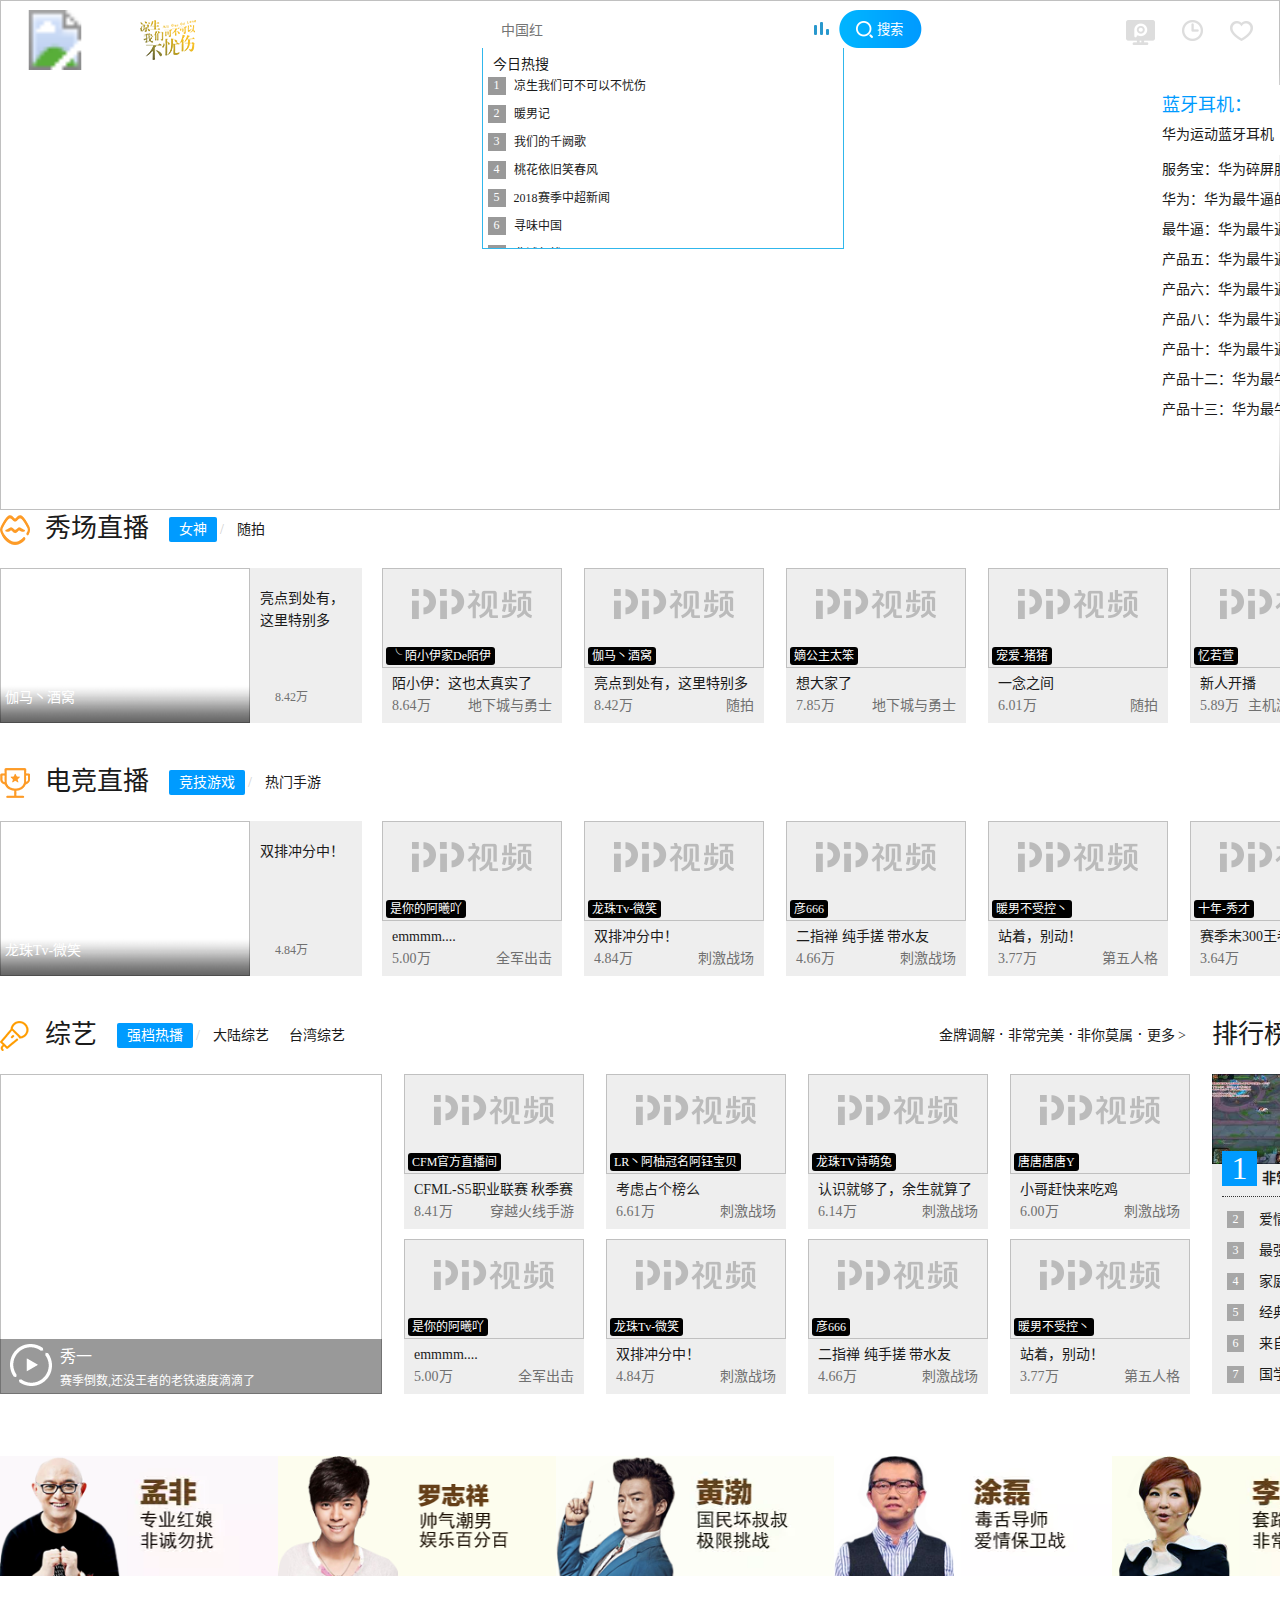
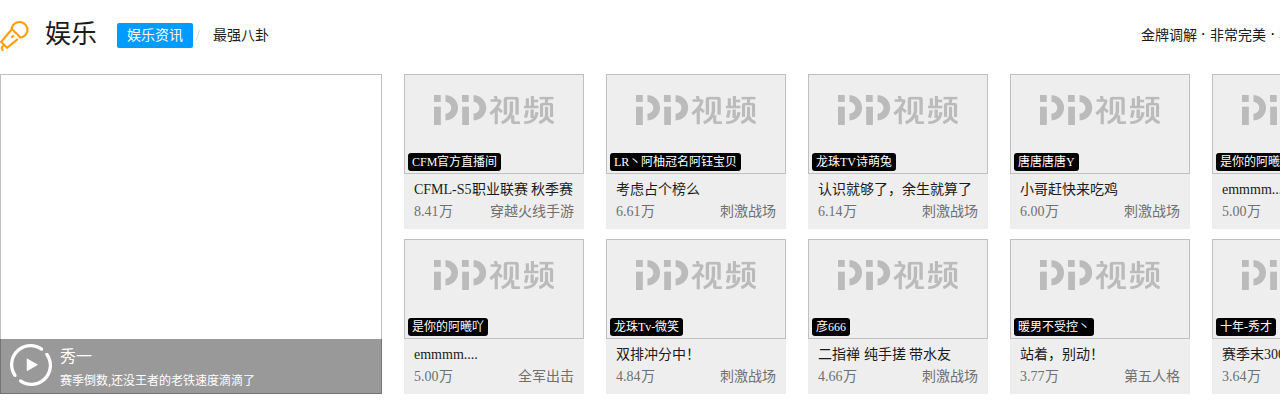
==== commit f0afbe0e: "预加载完善" ====
--- a/index.htm
+++ b/index.htm
@@ -26,6 +26,8 @@
                     <a href="##"></a>
                     <!-- 搜索提示 -->
                     <div class="searchTip" id="searchTip">
+                        <p class="tdtip">今日热搜</p>
+                        <ul id="tipList"></ul>
 
                     </div>
                 </div>
@@ -35,17 +37,13 @@
             <div class="right icon-box">
                 <div class="left">
                     <div class="left" id='dv'>
-                        <a href="">
-                            <i class="device"></i>
-                            <p>客户端</p>
-                        </a>
+                        <a href=""><i class="device"></i><p>客户端</p></a>
                         <div class="dp-device" id="showBox1">
                             <i class="triangle-border" style="right: 100px;"></i>
                             <i class="triangle-bkg" style="right: 100px;"></i>
                             <div class="head-down-pop">
                                 <div class="head-down-pop-container-left">
                                     <a href="#" tj_id="web_header_download_b"> <img src="img/pc.jpg"> </a>
-
                                     <p class="head-name">PC客户端</p>
                                     <p class="head-client-name">流畅稳定<br>极致体验</p>
                                 </div>
@@ -61,49 +59,39 @@
                         </div>
                     </div>
                     <div class="left" id="seeyou">
-                    <a href="">
-                        <i class="see"></i>
-                        看过
-                    </a>
-                    <div class="dp-device" id="showBox2">
+                        <a href=""><i class="see"></i>看过</a>
+                        <div class="dp-device" id="showBox2">
                             <i class="triangle-border" style="right: 187px;"></i>
                             <i class="triangle-bkg" style="right: 187px;"></i>
                             <div class="head-down-pop">
-                               <ul> <li>1内容列表</li>
-                                <li>2内容列表</li>
-                                <li>3内容列表</li>
-                                <li>4内容列表</li>
-                                <li>5内容列表</li></ul>
+                                <ul>
+                                    <li>1内容列表</li>
+                                    <li>2内容列表</li>
+                                    <li>3内容列表</li>
+                                    <li>4内容列表</li>
+                                    <li>5内容列表</li>
+                                </ul>
                             </div>
                         </div>
-                </div>
-                <div class="left ect" id="ect">
-                    <a href="">
-                        <i class="collect"></i>
-                        收藏
-                    </a>
-                    <div class="dp-device" i id="showBox3">
+                    </div>
+                    <div class="left ect" id="ect">
+                        <a href=""><i class="collect"></i>收藏</a>
+                        <div class="dp-device" i id="showBox3">
                             <i class="triangle-border" style="right: 136px;"></i>
                             <i class="triangle-bkg" style="right: 136px;"></i>
-                            <div class="head-down-pop">
-                              
-                            </div>
-                        </div>
-                </div>
-
-                <div class="left mymsg" id=msg>
-                    <a href="">
-                        <i class="msg"></i>
-                        消息
-                    </a>
-                    <div class="dp-device" id="showBox4">
+                            <div class="head-down-pop"></div>
+                        </div>
+                    </div>
+
+                    <div class="left mymsg" id=msg>
+                        <a href=""><i class="msg"></i>消息</a>
+                        <div class="dp-device" id="showBox4">
                             <i class="triangle-border" style="right: 90px;"></i>
                             <i class="triangle-bkg" style="right: 90px;"></i>
                             <div class="head-down-pop">
-                              
                             </div>
-                    </div>
-                </div>
+                        </div>
+                    </div>
                 </div>
                 <div class="loginbtn">
                     <p><a href="">登录</a>|<a href="">注册</a></p>
@@ -115,7 +103,7 @@
 
         </div>
     </header>
-<!-- 大图 -->
+    <!-- banner大图 -->
     <div class="bannerB">
         <ul id='innerbanner' class="innerbanner">
         </ul>
@@ -149,7 +137,7 @@
                     </a> -->
                 </div>
                 <ul class="group-pic" id="girl">
-                    
+
                 </ul>
             </div>
         </div>
@@ -160,15 +148,15 @@
                 <div class="item-tit-tab" id="tabBox2">
                     <a href="javasript:null" title="竞技游戏">竞技游戏</a>
                     <i>/</i>
-                    <a href="javasript:null"  title="热门手游">热门手游</a>
+                    <a href="javasript:null" title="热门手游">热门手游</a>
                 </div>
             </div>
             <div class="item-at clear">
                 <div class="left big-pic" id="big-pic-game">
-                    
+
                 </div>
                 <ul class="group-pic" id="game">
-                  </ul>
+                </ul>
 
             </div>
         </div>
@@ -222,42 +210,32 @@
             <ul class="cf">
                 <li>
                     <a href="#" target="_play">
-                        <img src="img/132.png" data-src2="img/132.png"
-                            alt="孟非" class="people" style="display: block;">
-                        <img src="img/f.jpg.webp" data-src2="img/f.jpg.webp"
-                            alt="孟非" class="bg" style="display: block;">
+                        <img src="img/132.png" data-src2="img/132.png" alt="孟非" class="people" style="display: block;">
+                        <img src="img/f.jpg.webp" data-src2="img/f.jpg.webp" alt="孟非" class="bg" style="display: block;">
                     </a>
                 </li>
                 <li>
                     <a href="#" target="_play">
-                        <img src="img/120.png" data-src2="img/120.png"
-                            alt="罗志祥" class="people" style="display: block;">
-                        <img src="img/158.png" data-src2="img/158.png"
-                            alt="罗志祥" class="bg" style="display: block;">
+                        <img src="img/120.png" data-src2="img/120.png" alt="罗志祥" class="people" style="display: block;">
+                        <img src="img/158.png" data-src2="img/158.png" alt="罗志祥" class="bg" style="display: block;">
                     </a>
                 </li>
                 <li>
                     <a href="##" target="_play">
-                        <img src="img/111.png" data-src2="img/111.png"
-                            alt="黄渤" class="people" style="display: block;">
-                        <img src="img/y4.jpg.webp" data-src2="img/y4.jpg.webp"
-                            alt="黄渤" class="bg" style="display: block;">
+                        <img src="img/111.png" data-src2="img/111.png" alt="黄渤" class="people" style="display: block;">
+                        <img src="img/y4.jpg.webp" data-src2="img/y4.jpg.webp" alt="黄渤" class="bg" style="display: block;">
                     </a>
                 </li>
                 <li>
                     <a href="http://v.pptv.com/show/ffVe3ESqGlia7OaE.html?rcc_src=www_index" target="_play">
-                        <img src="img/146.png" data-src2="img/146.png"
-                            alt="涂磊" class="people" style="display: block;">
-                        <img src="img/tu.jpg.webp" data-src2="img/tu.jpg.webp"
-                            alt="涂磊" class="bg" style="display: block;">
+                        <img src="img/146.png" data-src2="img/146.png" alt="涂磊" class="people" style="display: block;">
+                        <img src="img/tu.jpg.webp" data-src2="img/tu.jpg.webp" alt="涂磊" class="bg" style="display: block;">
                     </a>
                 </li>
                 <li>
                     <a href="###" target="_play">
-                        <img src="img/150.png" data-src2="img/150.png"
-                            alt="李静" class="people" style="display: block;">
-                        <img src="img/lj.jpg.webp" data-src2="img/lj.jpg.webp"
-                            alt="李静" class="bg" style="display: block;">
+                        <img src="img/150.png" data-src2="img/150.png" alt="李静" class="people" style="display: block;">
+                        <img src="img/lj.jpg.webp" data-src2="img/lj.jpg.webp" alt="李静" class="bg" style="display: block;">
                     </a>
                 </li>
             </ul>
--- a/css/luo.css
+++ b/css/luo.css
@@ -277,7 +277,7 @@
   display: none;
 }
 .searchTip {
-  display: none;
+  display: block;
   overflow: hidden;
   border-left: 1px solid #30b7ec;
   border-right: 1px solid #30b7ec;
@@ -288,6 +288,51 @@
   top: 38px;
   height: 200px;
   left: 13px;
+  color: #1b1b1b;
+}
+.searchTip li {
+  overflow: hidden;
+  padding: 5px 10px 5px 31px;
+  position: relative;
+  font-size: 12px;
+}
+.searchTip li .num {
+  position: absolute;
+  width: 18px;
+  height: 18px;
+  line-height: 16px;
+  text-align: center;
+  color: #fff;
+  background-color: #999;
+  top: 5px;
+  left: 5px;
+}
+.searchTip li .tipimg {
+  width: 75px;
+  height: 100px;
+  position: relative;
+  float: left;
+  display: none;
+}
+.searchTip li .tipimg img {
+  width: 75px;
+  height: 100px;
+}
+.searchTip ._thisli {
+  background: #eee;
+}
+.searchTip ._thisli .tipimg {
+  display: block ;
+}
+.searchTip .tdtip {
+  padding: 10px 10px 0;
+  font-size: 14px;
+}
+.searchTip .tipTit {
+  float: left;
+}
+.searchTip .tipTit h5 {
+  line-height: 18px;
 }
 .bannerB {
   width: 100%;
